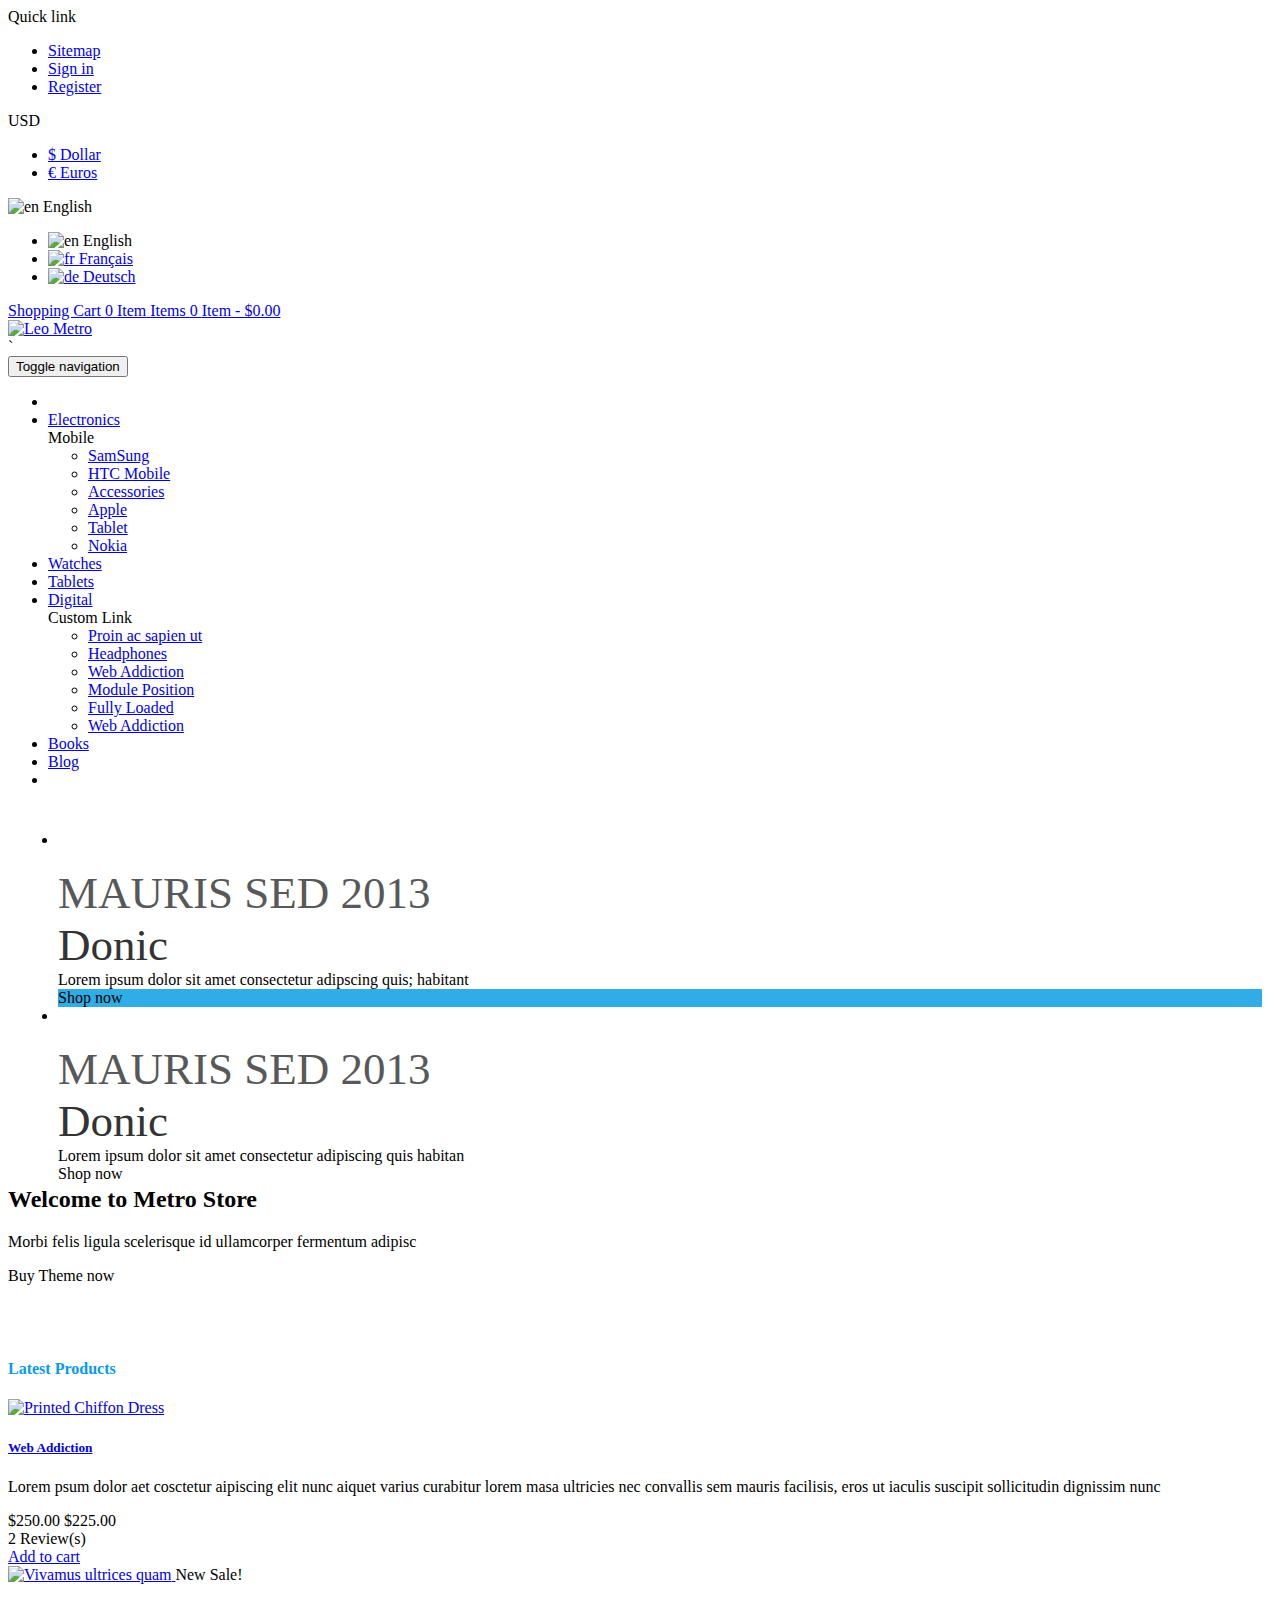
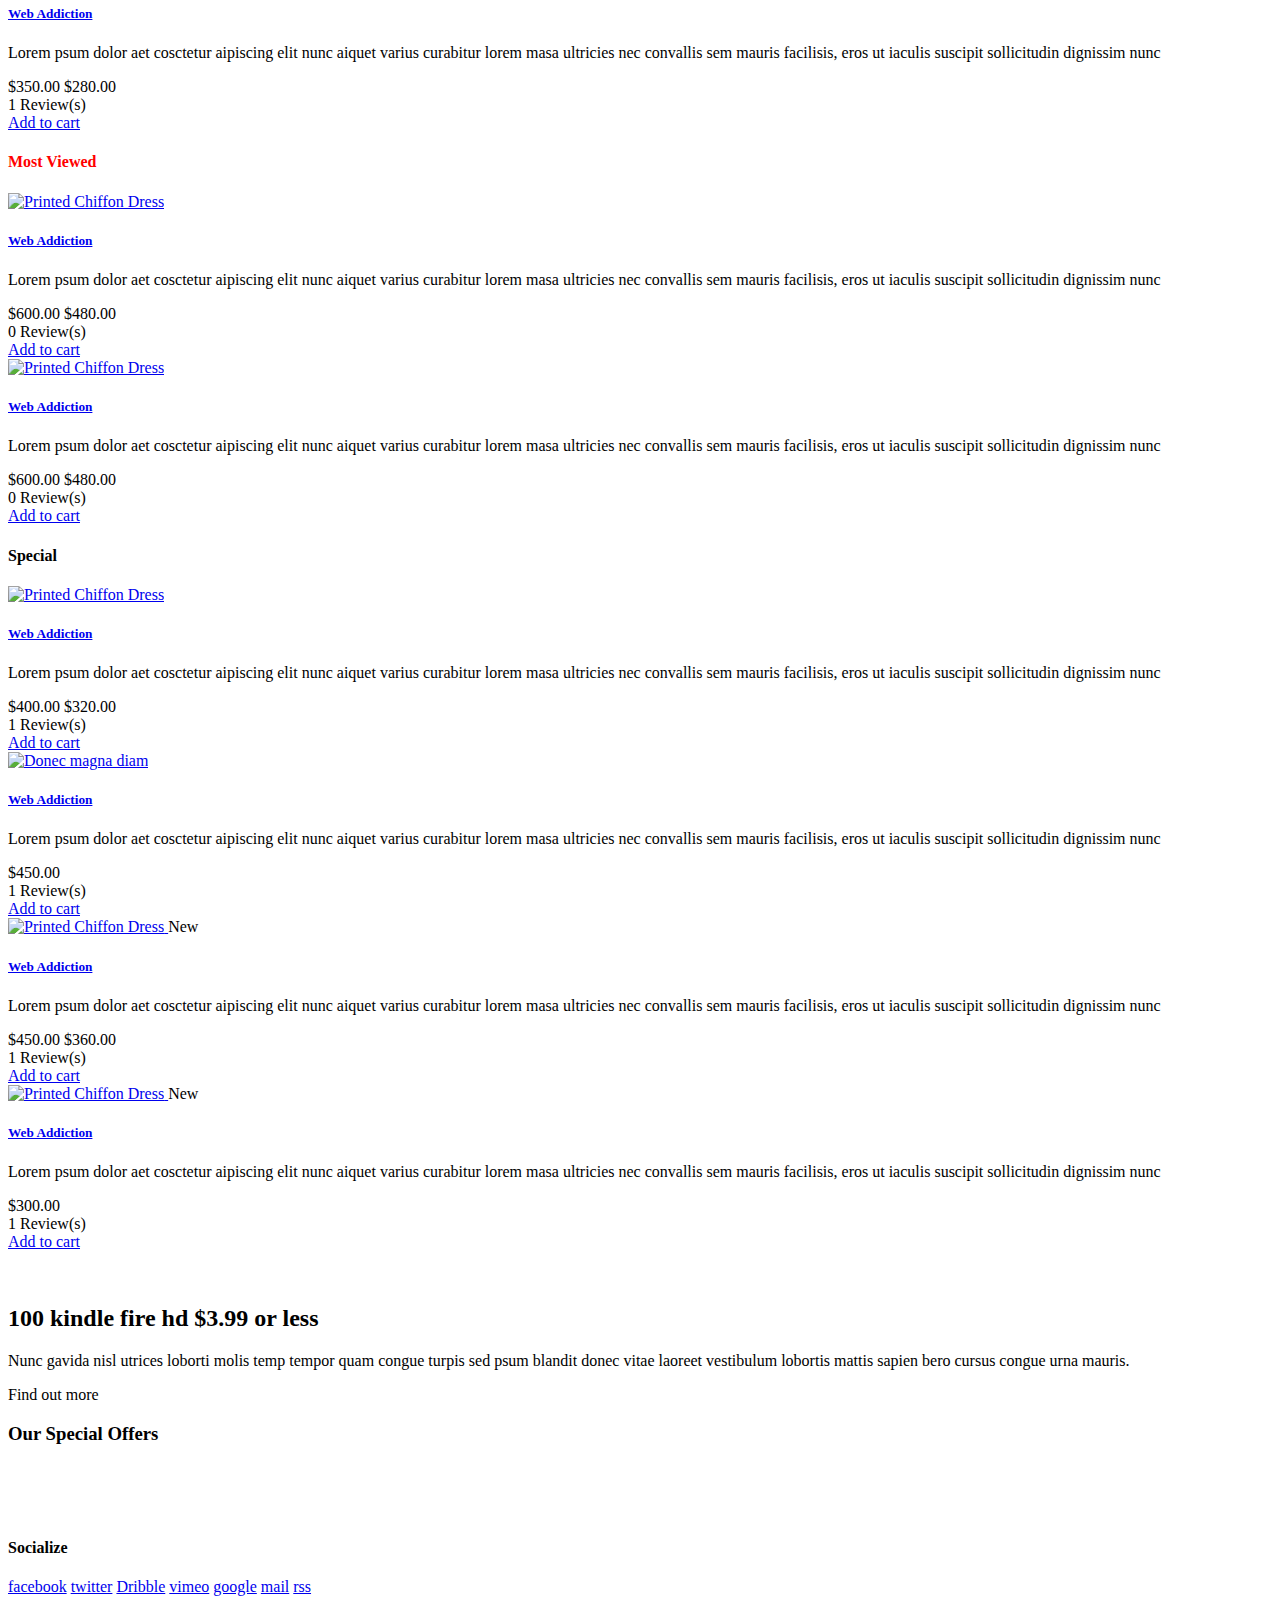
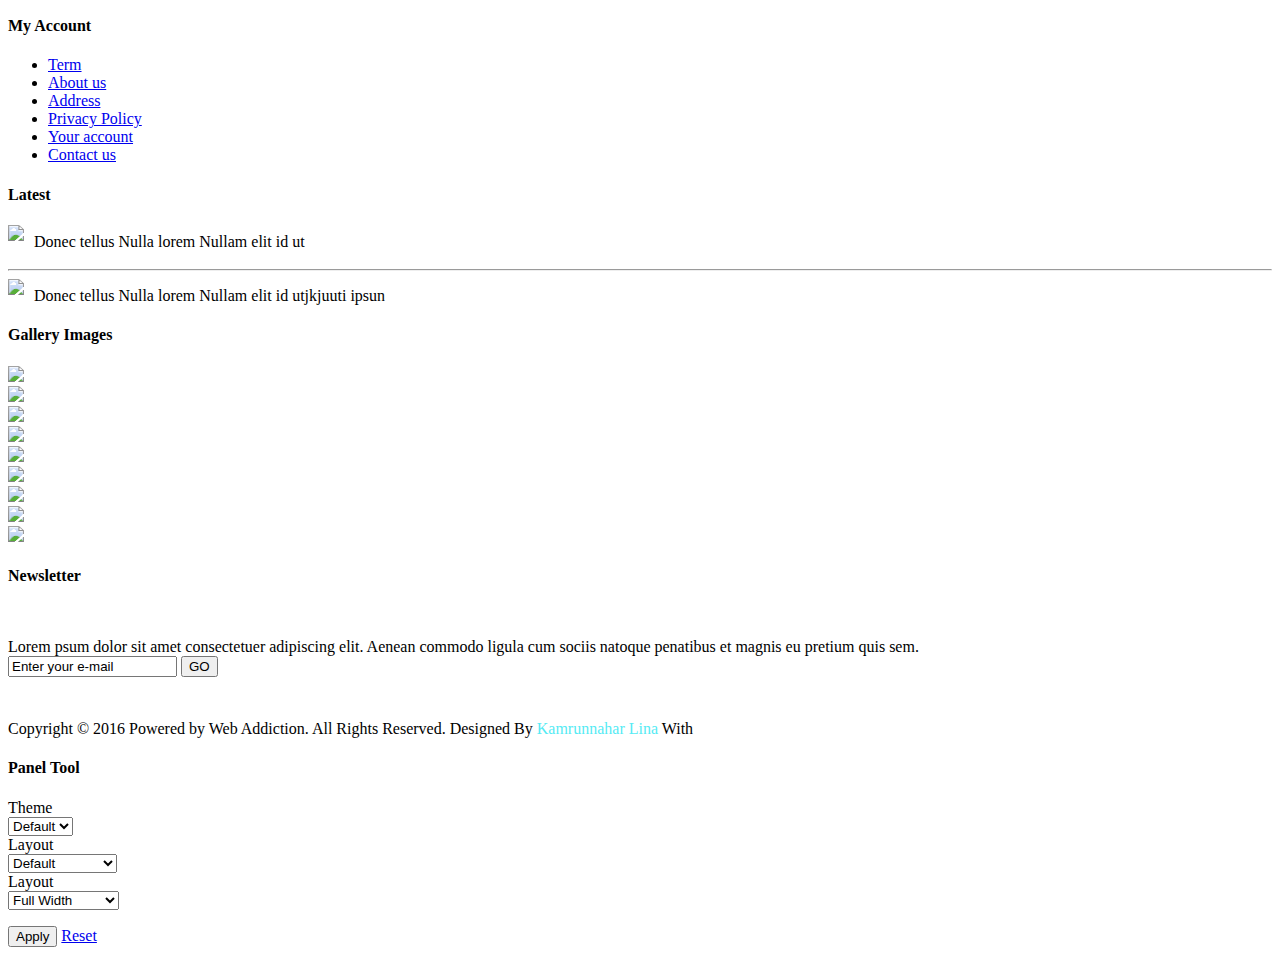
==== index2.html @ 3fcdf169 "Update index2.html" ====
<!DOCTYPE HTML>
<!--[if lt IE 7]> <html class="no-js lt-ie9 lt-ie8 lt-ie7 " lang="en"><![endif]-->
<!--[if IE 7]><html class="no-js lt-ie9 lt-ie8 ie7" lang="en"><![endif]-->
<!--[if IE 8]><html class="no-js lt-ie9 ie8" lang="en"><![endif]-->
<!--[if gt IE 8]> <html class="no-js ie9" lang="en"><![endif]-->
<html lang="en"  class="" >
	    
	<head>
		<meta charset="utf-8" />
		<title>Web Addiction Online shopping</title>
		<meta name="description" content="Shop powered by PrestaShop" />
		<meta name="generator" content="PrestaShop" />
		<meta name="robots" content="index,follow" />
		<meta name="viewport" content="width=device-width, minimum-scale=0.25, maximum-scale=1.6, initial-scale=1.0" />		
            <link rel="stylesheet" href="css/bootstrap.css">
			<script type="text/javascript" src="JavaScript/ajax-wishlist.js"></script>
			<link href="https://maxcdn.bootstrapcdn.com/bootstrap/3.3.6/css/bootstrap.min.css" rel="stylesheet" integrity="sha256-7s5uDGW3AHqw6xtJmNNtr+OBRJUlgkNJEo78P4b0yRw= sha512-nNo+yCHEyn0smMxSswnf/OnX6/KwJuZTlNZBjauKhTK0c+zT+q5JOCx0UFhXQ6rJR9jg6Es8gPuD2uZcYDLqSw==" crossorigin="anonymous">
			<script src="https://maxcdn.bootstrapcdn.com/bootstrap/3.3.6/js/bootstrap.min.js" integrity="sha256-KXn5puMvxCw+dAYznun+drMdG1IFl3agK0p/pqT9KAo= sha512-2e8qq0ETcfWRI4HJBzQiA3UoyFk6tbNyG+qSaIBZLyW9Xf3sWZHN/lxe9fTh1U45DpPf07yj94KsUHHWe4Yk1A==" crossorigin="anonymous"></script>
			<script type="text/javascript" src="css/bootstrap.js"></script>
			<link rel="stylesheet" type="text/css" href="Style/bootstrap.css"/>
             <link rel="stylesheet" href="Style/global.css" type="text/css" media="all" />
			<link rel="stylesheet" href="Style/highdpi.css" type="text/css" media="all" />
			<link rel="stylesheet" href="Style/responsive-tables.css" type="text/css" media="all" />
			<link rel="stylesheet" href="Style/uniform.default.css" type="text/css" media="all" />
			<link rel="stylesheet" href="Style/jquery.fancybox.css" type="text/css" media="all" />
			<link rel="stylesheet" href="Style/product_list.css" type="text/css" media="all" />
			<link rel="stylesheet" href="Style/blockbestsellers.css" type="text/css" media="all" />
			<link rel="stylesheet" href="Style/blockcart.css" type="text/css" media="all" />
			<link rel="stylesheet" href="Style/blockcategories.css" type="text/css" media="all" />
			<link rel="stylesheet" href="Style/blockcurrencies.css" type="text/css" media="all" />
			<link rel="stylesheet" href="Styleblockfacebook.css" type="text/css" media="all" />
			<link rel="stylesheet" href="Style/blocklanguages.css" type="text/css" media="all" />
			<link rel="stylesheet" href="Style/blockcontact.css" type="text/css" media="all" />
			<link rel="stylesheet" href="Style/blocknewproducts.css" type="text/css" media="all" />
			<link rel="stylesheet" href="Style/blocknewsletter.css" type="text/css" media="all" />
			<link rel="stylesheet" href="Style/jquery.autocomplete.css" type="text/css" media="all" />
			<link rel="stylesheet" href="Style/blocksearch.css" type="text/css" media="all" />
			<link rel="stylesheet" href="Style/blockspecials.css" type="text/css" media="all" />
			<link rel="stylesheet" href="Style/blocktags.css" type="text/css" media="all" />
			<link rel="stylesheet" href="Style/blockuserinfo.css" type="text/css" media="all" />
			<link rel="stylesheet" href="Style/blockviewed.css" type="text/css" media="all" />
			<link rel="stylesheet" href="Style/homeslider.css" type="text/css" media="all" />
			<link rel="stylesheet" href="Style/paneltool.css" type="text/css" media="all" />
			<link rel="stylesheet" href="Style/colorpicker.css" type="text/css" media="all" />
			<link rel="stylesheet" href="Style/typo.css" type="text/css" media="all" />
			<link rel="stylesheet" href="Style/styles.css" type="text/css" media="all" />
			<link rel="stylesheet" href="Style/blockwishlist.css" type="text/css" media="all" />
			<link rel="stylesheet" href="Style/productcomments.css" type="text/css" media="all" />
			<link rel="stylesheet" href="Style/hooks.css" type="text/css" media="all" />
			<link rel="stylesheet" href="Style/megamenu.css" type="text/css" media="all" />
			<script type="text/javascript">
			var CUSTOMIZE_TEXTFIELD = 1;
			var FancyboxI18nClose = 'Close';
			var FancyboxI18nNext = 'Next';
			var FancyboxI18nPrev = 'Previous';
			var added_to_wishlist = 'Added to your wishlist.';
			var ajax_allowed = true;
			var ajaxsearch = true;
			
			var blocksearch_type = 'top';
			var contentOnly = false;
			var customizationIdMessage = 'Customization #';
			var delete_txt = 'Delete';
			var displayList = false;
			var freeProductTranslation = 'Free!';
			var freeShippingTranslation = 'Free shipping!';
			var generated_date = 1454500390;
			var homeslider_loop = 1;
			var homeslider_pause = 3000;
			var homeslider_speed = 500;
			var homeslider_width = 779;
			var id_lang = 1;
			var instantsearch = false;
			var isGuest = 0;
			var isLogged = 0;
			var loggin_required = 'You must be logged in to manage your wishlist.';
			var page_name = 'index';
			var placeholder_blocknewsletter = 'Enter your e-mail';
			var priceDisplayMethod = 1;
			var priceDisplayPrecision = 2;
			var quickView = true;
			var removingLinkText = 'remove this product from my cart';
			var roundMode = 2;
			var static_token = 'e18d9aea43669821f0f16349e76ee023';
			var token = '61dffe26a00546c6bf1dd437c62b3058';
			var usingSecureMode = false;
			var wishlistProductsIds = false;
			</script>

		<script type="text/javascript" src="JavaScript/jquery-1.11.0.min.js"></script>
		<script type="text/javascript" src="JavaScript/jquery-migrate-1.2.1.min.js"></script>
		<script type="text/javascript" src="JavaScript/jquery.easing.js"></script>
		<script type="text/javascript" src="JavaScript/tools.js"></script>
		<script type="text/javascript" src="JavaScript/global.js"></script>
		<script type="text/javascript" src="JavaScript/10-bootstrap.min.js"></script>
		<script type="text/javascript" src="JavaScript/15-jquery.total-storage.min.js"></script>
		<script type="text/javascript" src="JavaScript/15-jquery.uniform-modified.js"></script>
		<script type="text/javascript" src="JavaScript/jquery.fancybox.js"></script>
		<script type="text/javascript" src="JavaScript/products-comparison.js"></script>
		<script type="text/javascript" src="JavaScript/ajax-cart.js"></script>
		<script type="text/javascript" src="JavaScript/jquery.scrollTo.js"></script>
		<script type="text/javascript" src="JavaScript/jquery.serialScroll.js"></script>
		<script type="text/javascript" src="JavaScript/jquery.bxslider.js"></script>
		<script type="text/javascript" src="JavaScript/treeManagement.js"></script>
		<script type="text/javascript" src="JavaScript/blockfacebook.js"></script>
		<script type="text/javascript" src="JavaScript/blocknewsletter.js"></script>
		<script type="text/javascript" src="JavaScript/jquery.autocomplete.js"></script>
		<script type="text/javascript" src="JavaScript/blocksearch.js"></script>
		<script type="text/javascript" src="JavaScript/homeslider.js"></script>
		<script type="text/javascript" src="JavaScript/colorpicker.js"></script>
		<script type="text/javascript" src="JavaScript/paneltool.js"></script>
		<script type="text/javascript" src="JavaScript/jquery.themepunch.plugins.min.js"></script>
		<script type="text/javascript" src="JavaScript/jquery.themepunch.revolution.min.js"></script>
		
		<script type="text/javascript" src="JavaScript/index.js"></script>
		<link rel="stylesheet" type="text/css" href="JavaScript/responsive.css"/>
        <link rel="stylesheet" href="JavaScript/test33.css" type="text/css" media="all" />
		<link rel="stylesheet" href="JavaScript?family=Open+Sans:300italic,400italic,400,300,700" type="text/css" media="all" />
		<link rel="stylesheet" href="css/font-awesome.min.css">
	
	</head>
	<body id="index" class=" index hide-left-column hide-right-column lang_en fullwidth">
	
	<!--Navbar section goes here-->
	
		<section id="page" data-column="col-xs-12 col-sm-6 col-md-4" data-type="grid">
			<!-- Header -->
			<header id="header">
				<section class="header-container">
					<div id="topbar">
						
						<div class="nav">
							<div class="container">
								<script type="text/javascript">
									/* Blockusreinfo */
										
									$(document).ready( function(){
										$(".leo-groupe").each( function(){
											var content = $(".groupe-content");
											$(".groupe-btn", this ).click( function(){
												content.toggleClass("eshow");
											}) ;
										} );
										
										$(window).resize(function() {
											if( $(window).width() > 600 ){
												 $(".groupe-content").removeClass('eshow');
											}
										});
									});
								</script>
								<!-- Block user information module NAV  -->
								<div class="leo-groupe g-dropdown">
									<a class="groupe-btn visible-xs" alt="">Quick link <span class="caret"></span></a>
									<div id="header_user_info" class="pull-left groupe-content hidden-xs">
										<ul class="links">
																		<li><a href="index2.html" title="Sitemap" class="sitemap" rel="nofollow">Sitemap</a></li>
												<li><a href="login.html" title="Login to your customer account" class="login" rel="nofollow">Sign in</a></li>
												<li><a href="login.html" title="Register account" class="register" rel="nofollow">Register</a></li>
												</ul>
									</div>
								</div>
								<!-- /Block usmodule NAV --><!-- Block currencies module -->
									<div id="currencies-block-top" class="dropdown_topbar">
										<form id="setCurrency" action="/prestashop/leo_metro/en/" method="post">
											<div class="current">
												<input type="hidden" name="id_currency" id="id_currency" value=""/>
												<input type="hidden" name="SubmitCurrency" value="" />
												<!--<span class="cur-label">Currency :</span> -->
																	USD																</div>
											<ul id="first-currencies" class="currencies_ul toogle_content">
												<li class="selected">
													<a href="javascript:setCurrency(1);" rel="nofollow" title="Dollar">
														$&nbsp;Dollar
													</a>
												</li>
												<li >
													<a href="javascript:setCurrency(2);" rel="nofollow" title="Euros">
														€&nbsp;Euros
													</a>
												</li>
											</ul>
										</form>
									</div>
								<!-- /Block currencies module --><!-- Block languages module -->
									<div id="languages-block-top" class="languages-block">
										<div class="current">
											<img src="image/1.jpg" alt="en" width="16" height="11" />
											<span>English</span>
										</div>
										<ul id="first-languages" class="languages-block_ul toogle_content">
											<li class="selected">
												<img src="image/1.jpg" alt="en" width="16" height="11" />
												<span>English</span>
											</li>
											<li >
												<a href="#" title="Français (French)">
													<img src="image/2.jpg" alt="fr" width="16" height="11" />
													<span>Français</span>
												</a>
											</li>
											<li >
												<a href="#" title="Deutsch (German)">
													<img src="image/3.jpg" alt="de" width="16" height="11" />
													<span>Deutsch</span>
												</a>
											</li>
												
										</ul>
									</div>
								<!-- /Block languages module -->
								<!-- MODULE Block cart -->
								<div class="col-lg-12 col-md-12 col-sm-12 col-xs-12 pull-right clearfix">
									<div class="shopping_cart block">
										<a href="#" title="View my shopping cart" rel="nofollow">
											<span class="title_cart">Shopping Cart</span>
											<span class="ajax_cart_quantity unvisible">0</span>
											<span class="ajax_cart_product_txt unvisible">Item</span>
											<span class="ajax_cart_product_txt_s unvisible">Items</span>
											<span class="ajax_cart_total unvisible"></span>
											<span class="ajax_cart_no_product">
												0 <span >Item</span>	<span class="price"> - $0.00</span>
											</span>
										</a>
									</div>
								</div>
							</div>
						</div>
					</div><!--Done-->
					
					<div id="header-main">
										<div class="container">
											<div class="row">
												<div id="header_logo" class="pull-left col-lg-3 col-md-3">
													<a href="#" title="Leo Metro">
														<img class="logo img-responsive" src="image/leo-mobile-1399689169.jpg" alt="Leo Metro" width="227" height="108"/>
													</a>
												</div>
												<div id="header_right" class="pull-right col-lg-8 col-md-8">
													<script type="text/javascript">
														$(document).ready( function(){
														//search 
																$("#search_block_top").each( function(){
																var content = $(".search");
																$(".search-btn", this ).click( function(){
																		content.toggleClass("eshow");
																	});
																});
																$("#topbar").click(function(){
																	$(".search").removeClass("eshow");
																});
														});
													</script>

												`	<!-- Block search module TOP -->
													
													<nav id="cavas_menu" class="navbar navbar-default" role="navigation">
														<!-- Brand and toggle get grouped for better mobile display -->
														<div class="navbar-header">
															<button type="button" class="navbar-toggle" data-toggle="collapse" data-target="#leo-top-menu">
																<span class="sr-only">Toggle navigation</span>
																<span class="icon-bar"></span>
																<span class="icon-bar"></span>
																<span class="icon-bar"></span>
															</button>
														</div>
														<!-- Collect the nav links, forms, and other content for toggling -->
														<div id="leo-top-menu" class="collapse navbar-collapse navbar-ex1-collapse">
															<ul class="nav navbar-nav megamenu">
																<li class="active" >
																		<a href="index2.html"  class="has-category"><span class="hasicon menu-icon-class"><span style="color:#fff;" class="icon-home"></span></span></a>
																</li>
																<li class=" parent dropdown aligned-fullwidth " >
																	<a href="categories.html" class="dropdown-toggle has-category" data-toggle="dropdown" target="_self"><span class="menu-title">Electronics</span><b class="caret"></b></a>
																		<div class="dropdown-sub dropdown-menu"  style="width:200px" >
																			<div class="dropdown-menu-inner">
																				<div class="row">
																					<div class="col-sm-3" > 
																						<div class="">
																							<div class="leo-widget">
																								<div class="widget-subcategories">
																									<div class="widget-inner">
																										<div class="menu-title">Mobile</div>
																											<ul class="links">
																																<li class="clearfix">
																														<a href="productDetails.html" title="SamSung" class="img">
																															SamSung 
																														</a>
																													</li>
																																<li class="clearfix">
																														<a href="productDetails.html#" title="HTC Mobile" class="img">
																															HTC Mobile 
																														</a>
																													</li>
																																<li class="clearfix">
																														<a href="productDetails.html" title="Accessories" class="img">
																															Accessories 
																														</a>
																													</li>
																																<li class="clearfix">
																														<a href="productDetails.html" title="Apple" class="img">
																															Apple 
																														</a>
																													</li>
																																<li class="clearfix">
																														<a href="productDetails.html" title="Tablet" class="img">
																															Tablet 
																														</a>
																													</li>
																																<li class="clearfix">
																														<a href="productDetails.html" title="Nokia" class="img">
																															Nokia 
																														</a>
																													</li>
																												
																											</ul>
																									</div>
																								</div>
																							</div>
																						</div>
																					</div>
																				</div>

																			</div>
																		</div>
																</li>
																<li class="" >
																		<a href="productDetails.html"  class="has-category">Watches</a>
																</li>
																<li class="" >
																		<a href="productDetails.html"  class="has-category">Tablets</a>
																</li>
																<li class=" parent dropdown aligned-fullwidth " >
																	<a href="index2.html" class="dropdown-toggle has-category" data-toggle="dropdown" target="_self"><span class="menu-title">Digital</span><b class="caret"></b></a>
																	<div class="dropdown-sub dropdown-menu"  style="width:750px" >
																		<div class="dropdown-menu-inner">
																			<div class="row">
																				<div class="mega-col col-sm-4" > 
																					<div class="mega-col-inner ">
																						<div class="leo-widget">
																							<div class="widget-links">
																								<div class="menu-title">
																									Custom Link
																								</div>
																								<div class="widget-inner">	
																									<div id="tabs1228938720" class="panel-group">
																										<ul>
																											  
																											<li><a href="#">Proin ac sapien ut</a></li>
																											  
																											<li><a href="#">Headphones</a></li>
																											  
																											<li><a href="#link3">Web Addiction</a></li>
																											  
																											<li><a href="#">Module Position</a></li>
																											  
																											<li><a href="#">Fully Loaded</a></li>
																											  
																											<li><a href="#">Web Addiction</a></li>
																										</ul>
																									</div>
																								</div>
																							</div>


																						</div>
																					</div>
																				</div>
																			</div>
																		</div>
																	</div>
																</li>

																<li class="" >
																	<a href="productDetails.html" ><span class="menu-title">Books</span></a>
																	
																</li>
																<li class="" >
																		<a href="#" target="_self" class="has-category"><span class="menu-title">Blog</span></a>
																		</li>
																<li class="" >
																		<a href="#" target="_self" class="has-category"><span class="menu-title"><i class="icon-search"></i></a>
																</li>
															</ul>
														</div>
													</nav>
													
												</div>
											</div>
										</div>
					</div>
				</section>
				
			</header>
			

			<!---Sliding-->
			<section id="slideshow" class="clearfix">
				<div class="bannercontainer banner-fullwidth" style="padding: 10px;margin: ;background-color:">
					<div id="sliderlayer232121783" class="rev_slider fullwidthbanner" style="width:100%;height:325px; " >
						<ul>
                                
							<li data-link=""  data-masterspeed="300"  data-transition="slideright" data-slotamount="7" data-thumb="/prestashop/leo_metro/themes/leo_metro/img/modules/leosliderlayer/metro_slider_01.png">
                                <img src="/prestashop/leo_metro/themes/leo_metro/img/modules/leosliderlayer/blank.gif" alt=""/>
                                    <div class="caption lfl easeOutExpo" data-x="525" data-y="7"data-speed="300"data-start="400"data-easing="easeOutExpo">
										<img src="image/index.png" alt=""/>
									</div>
									<div class="caption large_text sfl easeOutExpo"data-x="16" data-y="60"data-speed="300"data-start="800"data-easing="easeOutExpo"  
											  style="font-size:45px;background-color:transparent;color:#575859">
										MAURIS SED 2013
					 
									</div>
                                    <div class="caption large_text sfl easeOutExpo "
										 data-x="18"
										 data-y="124"
										 data-speed="300"
										 data-start="1200"
										 data-easing="easeOutExpo"  style="font-size:45px;color:#333333">
                        
                                                     Donic
                         
									</div>
                                    <div class="caption sfl easeOutExpo"
										 data-x="25"
										 data-y="194"
										 data-speed="300"
										 data-start="1600"
										 data-easing="easeOutExpo"                           >
										
										Lorem ipsum dolor sit amet consectetur adipscing quis; habitant
										 
									</div>
                                    <div class="caption btn btn-default sfl easeInOutExpo"
										 data-x="28"
										 data-y="267"
										 data-speed="300"
										 data-start="2000"
										 data-easing="easeOutExpo"
										 style="background-color:#30ade7;">
                        
                                         Shop now
                         
									</div>
                            </li>           
                
							<li data-link="#"  data-masterspeed="300"  data-transition="slideleft" data-slotamount="7" data-thumb="/prestashop/leo_metro/themes/leo_metro/img/modules/leosliderlayer/metro_slider_03.png">
								<img src="/prestashop/leo_metro/themes/leo_metro/img/modules/leosliderlayer/blank.gif" alt=""/>
								<div class="caption lfl easeOutExpo                        "
									 data-x="525"
									 data-y="7"
									 data-speed="300"
									 data-start="400"
									 data-easing="easeOutExpo" >
									
									<img src="image/index.png" alt=""/>
									 
								</div>
								<div class="caption large_text sfl easeOutExpo"
									 data-x="16"
									 data-y="60"
									 data-speed="300"
									 data-start="800"
									 data-easing="easeOutExpo"style="font-size:45px;background-color:transparent;color:#575859">
									
									MAURIS SED 2013
									 
								</div>
								<div class="caption large_text sfl easeOutExpo"
									 data-x="18"
									 data-y="124"
									 data-speed="300"
									 data-start="1200"
									 data-easing="easeOutExpo"style="font-size:45px;color:#333333">
									
									 Donic
									 
								</div>
								<div class="caption sfl easeOutExpo "
									 data-x="25"
									 data-y="194"
									 data-speed="300"
									 data-start="1600"
									 data-easing="easeOutExpo">
									
									Lorem ipsum dolor sit amet consectetur adipiscing quis habitan
									 
								</div>
								<div class="caption btn btn-default sfl easeInOutExpo"
									 data-x="28"
									 data-y="267"
									 data-speed="300"
									 data-start="2000"
									 data-easing="easeOutExpo">
									
									 Shop now
									 
								</div>
							</li>           
                        </ul>
             
						<div class="tp-bannertimer tp-top"></div>
                    </div>
					</div>

					<script type="text/javascript">
								 
						 var tpj=jQuery;
						 
						 if (tpj.fn.cssOriginal!=undefined)
						 tpj.fn.css = tpj.fn.cssOriginal;

						 tpj("#sliderlayer232121783").revolution(
						 {
							 delay:9000,
						 startheight:325,
						 startwidth:1130,


						 hideThumbs:200,

						 thumbWidth:100,                     
						 thumbHeight:50,
						 thumbAmount:5,
										  navigationType:"none",
										  navigationArrows:"verticalcentered",                
										  navigationStyle:"round",          
						 
						 navOffsetHorizontal:0,
										  navOffsetVertical:20,  
							
						 touchenabled:"on",         
						 onHoverStop:"on",                     
						 shuffle:"on",  
						 stopAtSlide: -1,                        
						 stopAfterLoops:-1,                     

						 hideCaptionAtLimit:0,              
						 hideAllCaptionAtLilmit:0,              
						 hideSliderAtLimit:0,           
						 fullWidth:"on",
						 shadow:0
						 });
						 $( document ).ready(function() {
							$('.caption',$('#sliderlayer232121783')).click(function(){
								if($(this).data('link') != undefined && $(this).data('link') != '') location.href = $(this).data('link');
							});
						 });
								 
					</script>                                                                                                                                                                                                                                                                                                                                        
			</section>
			
			<section id="topcolumn">
            	<div class="container">
					<div id="slider_row" class="row">
						<div id="top_column" class="center_column col-xs-12 col-sm-12 col-md-12 center_column col-xs-12 col-sm-12 col-md-12">
							<div class="widget col-lg-12 col-md-12 col-sm-12 col-xs-12 col-sp-12 welcome hidden-sp hidden-xs" >
								<div class="widget-html block">
									<div class="block_content">
										<div class="col-lg-9 col-md-9 col-sm-9">
											<h2>Welcome to Metro Store</h2>
											<p>Morbi felis ligula scelerisque id ullamcorper fermentum adipisc</p>
										</div>
										<div class="col-lg-3 col-md-3 col-sm-3">Buy Theme now</div>
									</div>
								</div>
							</div>
						</div>
					</div>
				</div>
			</section>
			
			<!-- inner product goes here-->
			
			<section id="columns" class="columns-container">
				<div class="container">
					<div class="row">
                        						<!-- Center -->
						<section id="center_column" class="col-md-12">
							<div class="widget col-lg-12 col-md-12 col-sm-12 col-xs-12 col-sp-12 banner-adv" >
								<div class="widget-html block">
									<div class="block_content">
										<div class="row">
											<div class="col-lg-4 col-md-4 col-sm-4 col-xs-4 col-sp-12"><img src="image/custom-top-content-01.png" alt="" /></div>
											<div class="col-lg-4 col-md-4 col-sm-4 col-xs-4 col-sp-12"><img src="image/custom-top-content-02.png" alt="" /></div>
											<div class="col-lg-4 col-md-4 col-sm-4 col-xs-4 col-sp-12"><img src="image/custom-top-content-03.png" alt="" /></div>
										</div>
									</div>
								</div>
							</div>
							
							
                            <div class="row" >
                                <div class="widget col-lg-6 col-md-6 col-sm-6 col-xs-12 col-sp-12 last-product" >
									<div class="block products_block exclusive leomanagerwidgets special-hover ">
										<h4 class="widget-heading title_block" style="color:#0899f5">
											Latest Products
										</h4>
										<div class="block_content">	
											<div class="carousel slide" id="leospecialproduct1545990963">
												<div class="carousel-inner">
													<div class="item active">
														<div class="product_list grid">
															<div class="row nomargin">
																<div class="ajax_block_product product_block col-md-6 col-xs-12 col-sm-6 nopadding first_item">
																	<div class="product-container" itemscope itemtype="#">
																		<!--<span class="hot product-label ">Sale<br />-10<sup>%</sup></span>-->

																		<div class="left-block ">
																			<div class="product-image-container">
																				<a class="product_img_link"	href="#" title="Donec magna diam" itemprop="url">
																					<img class="replace-2x img-responsive" src="image/printed-chiffon-dress1.jpg" alt="Printed Chiffon Dress" title="Printed Chiffon Dress" itemprop="image" />
																				</a>						
																			</div>
																		</div>
																		<div class="right-block ">
																			<!-- 		<div itemprop="offers" itemscope itemtype="http://schema.org/Offer" class="content_price price_fix">
																													<span class="old-price product-price">
																							$250.00
																						</span>
																									<span itemprop="price" class="price product-price">
																						$225.00				</span>
																					<meta itemprop="priceCurrency" content="1" />
																						</div>
																			 -->
																			<h5 itemprop="name">
																				<a class="product-name" href="#" title="Donec magna diam" itemprop="url" >
																					Web Addiction
																				</a>
																			</h5>
																			
																			<p class="product-desc" itemprop="description">
																				Lorem psum dolor aet cosctetur aipiscing elit nunc aiquet varius curabitur lorem masa ultricies nec convallis sem mauris facilisis, eros ut iaculis suscipit sollicitudin dignissim nunc
																			</p>
																			<div itemprop="offers" itemscope itemtype="" class="content_price">
																				<span class="old-price product-price">
																					$250.00
																				</span>
																				<span itemprop="price" class="price product-price">
																					$225.00			
																				</span>
																				<meta itemprop="priceCurrency" content="1" />
																			</div>
		 
																			<div class="comments_note clearfix" itemprop="aggregateRating" itemscope itemtype="">	
																				<div class="star_content">
																					<div class="star star_on"></div>
																					<div class="star star_on"></div>
																					<div class="star star_on"></div>
																					<div class="star star_on"></div>
																					<div class="star"></div>
																					<meta itemprop="worstRating" content = "0" />
																					<meta itemprop="ratingValue" content = "3.5" />
																					<meta itemprop="bestRating" content = "5" />
																				</div>
																				<span class="nb-comments"><span itemprop="reviewCount">2</span> Review(s)</span>
																			</div>

																			<div class="leo-more-cdown" rel="8"></div>
																			<div class="button-container">
																				<a class="ajax_add_to_cart_button btn btn-default" href="#" rel="nofollow" title="Add to cart" data-id-product="9">
																					<span>Add to cart</span>
																				</a>
																			
																				<a class="quick-view button btn-tooltip" href="#"  data-original-title="Quick view">
																					<!-- 	<i class="icon-exchange"></i> -->
																				</a>
																			</div>
																			<div class="color-list-container"> </div>
																			<span class="btn-line"></span>
																		</div>
			
																	</div>
																	<!-- .product-container> -->
																</div>		
											
																<div class="ajax_block_product product_block col-md-6 col-xs-12 col-sm-6 nopadding last_item">
																	<div class="product-container " itemscope itemtype="#">
																		<!-- <span class="hot product-label ">Sale<br />-20<sup>%</sup></span>-->

																		<div class="left-block ">
																			<div class="product-image-container">
																				<a class="product_img_link"	href="#" title="Donec magna diam" itemprop="url">
																					<img class="replace-2x img-responsive" src="image/printed-chiffon-dress2.jpg" alt="Vivamus ultrices quam" title="Vivamus ultrices quam" itemprop="image" />
																				</a>
																				<span class="new-box">
																					<span class="new-label product-label">New</span>
																				</span>
																				<span class="sale-box">
																					<span class="sale-label product-label">Sale!</span>
																				</span>
																								
																			</div>
																		</div>
																		<div class="right-block ">
																			<!-- 		<div itemprop="offers" itemscope itemtype="http://schema.org/Offer" class="content_price price_fix">
																													<span class="old-price product-price">
																							$350.00
																						</span>
																									<span itemprop="price" class="price product-price">
																						$280.00				</span>
																					<meta itemprop="priceCurrency" content="1" />
																						</div>
																			 -->
																			<h5 itemprop="name">
																				<a class="product-name" href="#" title="Donec magna diam" itemprop="url" >
																					Web Addiction
																				</a>
																			</h5>
																			
																			<p class="product-desc" itemprop="description">
																				Lorem psum dolor aet cosctetur aipiscing elit nunc aiquet varius curabitur lorem masa ultricies nec convallis sem mauris facilisis, eros ut iaculis suscipit sollicitudin dignissim nunc
																			</p>
																			<div itemprop="offers" itemscope itemtype="#" class="content_price">
																				<span class="old-price product-price">
																					$350.00
																				</span>
																				<span itemprop="price" class="price product-price">
																					$280.00				
																				</span>
																				<meta itemprop="priceCurrency" content="1" />
																			</div>
																			 
																			<div class="comments_note clearfix" itemprop="aggregateRating" itemscope itemtype="#">	
																				<div class="star_content">
																					<div class="star star_on"></div>
																					<div class="star star_on"></div>
																					<div class="star star_on"></div>
																					<div class="star star_on"></div>
																					<div class="star star_on"></div>
																					<meta itemprop="worstRating" content = "0" />
																					<meta itemprop="ratingValue" content = "5" />
																					<meta itemprop="bestRating" content = "5" />
																				</div>
																				<span class="nb-comments"><span itemprop="reviewCount">1</span> Review(s)</span>
																			</div>

																			<div class="leo-more-cdown" rel="9"></div>
																			<div class="button-container">
																				<a class="ajax_add_to_cart_button btn btn-default" href="#" rel="nofollow" title="Add to cart" data-id-product="9">
																					<span>Add to cart</span>
																				</a>
																			
																				<a class="quick-view button btn-tooltip" href="#"  data-original-title="Quick view">
																					<!-- 	<i class="icon-exchange"></i> -->
																				</a>
																			</div>
																			<div class="color-list-container"> </div>
																			<span class="btn-line"></span>
																		</div>
			
																	</div>
																	<!-- .product-container> -->
																</div>		
															</div>
											
														</div>
													</div>		
													
															
													
												</div>
											</div>
										</div>
									</div>

									<script type="text/javascript">
										$(document).ready(function() {
											$('leospecialproduct1545990963').each(function(){
												$(this).carousel({
													pause: 'hover',
													interval: 8000
												});
											});
										});
									</script>
								</div>
                                <div class="widget col-lg-6 col-md-6 col-sm-6 col-xs-12 col-sp-12 list" >
									<div class="block products_block exclusive leomanagerwidgets special-hover ">
										<h4 class="widget-heading title_block" style="color:red">
											Most Viewed
										</h4>
										<div class="block_content">	
											<div class="carousel slide" id="leospecialproduct646841355">
						 
												
					
												<div class="carousel-inner">
													<div class="item active">
														<div class="product_list grid">
															<div class="ajax_block_product product_block col-md-6 col-xs-12 col-sm-6 nopadding last_item">
											
																	<div class="product-container " itemscope itemtype="http://schema.org/Product">
																		<!-- 					<span class="hot product-label ">Sale<br />-20<sup>%</sup></span>
																		-->

																		<div class="left-block ">
																			<div class="product-image-container">
																				<a class="product_img_link"	href="#" title="Donec magna diam" itemprop="url">
																					<img class="replace-2x img-responsive" src="image/printed-chiffon-dress8.jpg" alt="Printed Chiffon Dress" title="Printed Chiffon Dress" itemprop="image" />
																				</a>
																				
																												
																			</div>
																		</div>
																		<div class="right-block ">
																			<!-- 		<div itemprop="offers" itemscope itemtype="http://schema.org/Offer" class="content_price price_fix">
																													<span class="old-price product-price">
																							$600.00
																						</span>
																									<span itemprop="price" class="price product-price">
																						$480.00				</span>
																					<meta itemprop="priceCurrency" content="1" />
																						</div>
																			 -->
																			<h5 itemprop="name">
																							<a class="product-name" href="#" title="Donec magna diam" itemprop="url" >
																					Web Addiction
																				</a>
																			</h5>
																			
																			<p class="product-desc" itemprop="description">
																				Lorem psum dolor aet cosctetur aipiscing elit nunc aiquet varius curabitur lorem masa ultricies nec convallis sem mauris facilisis, eros ut iaculis suscipit sollicitudin dignissim nunc
																			</p>
																			<div itemprop="offers" itemscope itemtype="http://schema.org/Offer" class="content_price">
																													<span class="old-price product-price">
																							$600.00
																						</span>
																									<span itemprop="price" class="price product-price">
																						$480.00				</span>
																					<meta itemprop="priceCurrency" content="1" />
																						</div>
																			 
																		<div class="comments_note clearfix" itemprop="aggregateRating" itemscope itemtype="http://schema.org/AggregateRating">	
																			<div class="star_content">
																				<div class="star"></div>
																				<div class="star"></div>
																				<div class="star"></div>
																				<div class="star"></div>
																				<div class="star"></div>
																				<meta itemprop="worstRating" content = "0" />
																				<meta itemprop="ratingValue" content = "0" />
																				<meta itemprop="bestRating" content = "5" />
																			</div>
																			<span class="nb-comments"><span itemprop="reviewCount">0</span> Review(s)</span>
																		</div>
																		<div class="leo-more-cdown" rel="17"></div>
																		<div class="button-container">
																			<a class="ajax_add_to_cart_button btn btn-default" href="#" rel="nofollow" title="Add to cart" data-id-product="17">
																				<span>Add to cart</span>
																			</a>
																												
																				<!-- 
																					<div class="wishlist">
																						<a class="addToWishlist wishlistProd_17" href="#" rel="17" onclick="WishlistCart('wishlist_block_list', 'add', '17', false, 1); return false;" title="Add to Wishlist">
																							Add to Wishlist
																						</a>
																					</div> 
																				-->
																			<a class="quick-view button btn-tooltip" href="#" rel="http://demo4leotheme.com/prestashop/leo_metro/en/17-printed-chiffon-dress.html" data-original-title="Quick view">
																				<!-- 	<i class="icon-exchange"></i> -->
																			</a>
																		</div>
																		<div class="color-list-container"> </div>
																		<span class="btn-line"></span>
																		</div>
																	</div>
																	<!-- .product-container> -->
																</div>		
																<div class="ajax_block_product product_block col-md-6 col-xs-12 col-sm-6 nopadding last_item">
											
																	<div class="product-container " itemscope itemtype="http://schema.org/Product">
																		<!-- 					<span class="hot product-label ">Sale<br />-20<sup>%</sup></span>
																		-->

																		<div class="left-block ">
																			<div class="product-image-container">
																				<a class="product_img_link"	href="#" title="Donec magna diam" itemprop="url">
																					<img class="replace-2x img-responsive" src="image/printed-chiffon-dress9.png" alt="Printed Chiffon Dress" title="Printed Chiffon Dress" itemprop="image" />
																				</a>
																				
																												
																			</div>
																		</div>
																		<div class="right-block ">
																			<!-- 		<div itemprop="offers" itemscope itemtype="http://schema.org/Offer" class="content_price price_fix">
																													<span class="old-price product-price">
																							$600.00
																						</span>
																									<span itemprop="price" class="price product-price">
																						$480.00				</span>
																					<meta itemprop="priceCurrency" content="1" />
																						</div>
																			 -->
																			<h5 itemprop="name">
																							<a class="product-name" href="#" title="Donec magna diam" itemprop="url" >
																					Web Addiction
																				</a>
																			</h5>
																			
																			<p class="product-desc" itemprop="description">
																				Lorem psum dolor aet cosctetur aipiscing elit nunc aiquet varius curabitur lorem masa ultricies nec convallis sem mauris facilisis, eros ut iaculis suscipit sollicitudin dignissim nunc
																			</p>
																			<div itemprop="offers" itemscope itemtype="http://schema.org/Offer" class="content_price">
																													<span class="old-price product-price">
																							$600.00
																						</span>
																									<span itemprop="price" class="price product-price">
																						$480.00				</span>
																					<meta itemprop="priceCurrency" content="1" />
																						</div>
																			 
																		<div class="comments_note clearfix" itemprop="aggregateRating" itemscope itemtype="http://schema.org/AggregateRating">	
																			<div class="star_content">
																				<div class="star"></div>
																				<div class="star"></div>
																				<div class="star"></div>
																				<div class="star"></div>
																				<div class="star"></div>
																				<meta itemprop="worstRating" content = "0" />
																				<meta itemprop="ratingValue" content = "0" />
																				<meta itemprop="bestRating" content = "5" />
																			</div>
																			<span class="nb-comments"><span itemprop="reviewCount">0</span> Review(s)</span>
																		</div>
																		<div class="leo-more-cdown" rel="17"></div>
																		<div class="button-container">
																			<a class="ajax_add_to_cart_button btn btn-default" href="#" rel="nofollow" title="Add to cart" data-id-product="17">
																				<span>Add to cart</span>
																			</a>
																												
																				<!-- 
																					<div class="wishlist">
																						<a class="addToWishlist wishlistProd_17" href="#" rel="17" onclick="WishlistCart('wishlist_block_list', 'add', '17', false, 1); return false;" title="Add to Wishlist">
																							Add to Wishlist
																						</a>
																					</div> 
																				-->
																			<a class="quick-view button btn-tooltip" href="#" rel="http://demo4leotheme.com/prestashop/leo_metro/en/17-printed-chiffon-dress.html" data-original-title="Quick view">
																				<!-- 	<i class="icon-exchange"></i> -->
																			</a>
																		</div>
																		<div class="color-list-container"> </div>
																		<span class="btn-line"></span>
																		</div>
																	</div>
																	<!-- .product-container> -->
																</div>		
												
														</div>
												</div>		
													
													
													
												</div>
											</div>
										</div>
									</div>

									<script type="text/javascript">
										$(document).ready(function() {
											$('leospecialproduct646841355').each(function(){
												$(this).carousel({
													pause: 'hover',
													interval: 8000
												});
											});
										});
									</script>
								</div>
							</div>
                            <div class="row" >
                                <div class="widget col-lg-12 col-md-12 col-sm-12 col-xs-12 col-sp-12 best-seller" >
									<div class="block products_block exclusive leomanagerwidgets special-hover block-highlight">
										<h4 class="widget-heading title_block">
											Special
										</h4>
										<div class="block_content">	
											<div class="carousel slide" id="leospecialproduct1167908655">
												<div class="carousel-inner">
													<div class="item active">
														<div class="product_list grid">
															<div class="row ">
																<div class="ajax_block_product product_block col-md-3 col-xs-12 col-sm-6 nopadding first_item">
																	<div class="product-container " itemscope itemtype="http://schema.org/Product">
																		<!-- 					<span class="hot product-label ">Sale<br />-20<sup>%</sup></span>
																		-->

																		<div class="left-block ">
																			<div class="product-image-container">
																				<a class="product_img_link"	href="#" title="Donec magna diam" itemprop="url">
																					<img class="replace-2x img-responsive" src="image/printed-chiffon-dress4.jpg" alt="Printed Chiffon Dress" title="Printed Chiffon Dress" itemprop="image" />
																				</a>
																				
																												
																			</div>
																		</div>
																		<div class="right-block ">
																			<!-- 		<div itemprop="offers" itemscope itemtype="http://schema.org/Offer" class="content_price price_fix">
																													<span class="old-price product-price">
																							$400.00
																						</span>
																									<span itemprop="price" class="price product-price">
																						$320.00				</span>
																					<meta itemprop="priceCurrency" content="1" />
																						</div>
																			 -->
																			<h5 itemprop="name">
																							<a class="product-name" href="#" title="Donec magna diam" itemprop="url" >
																					Web Addiction
																				</a>
																			</h5>
																			
																			<p class="product-desc" itemprop="description">
																				Lorem psum dolor aet cosctetur aipiscing elit nunc aiquet varius curabitur lorem masa ultricies nec convallis sem mauris facilisis, eros ut iaculis suscipit sollicitudin dignissim nunc
																			</p>
																			<div itemprop="offers" itemscope itemtype="http://schema.org/Offer" class="content_price">
																						<span class="old-price product-price">
																							$400.00
																						</span>
																						<span itemprop="price" class="price product-price">
																						$320.00				</span>
																						<meta itemprop="priceCurrency" content="1" />
																			</div>
																			 
																		<div class="comments_note clearfix" itemprop="aggregateRating" itemscope itemtype="http://schema.org/AggregateRating">	
																			<div class="star_content">
																				<div class="star star_on"></div>
																				<div class="star star_on"></div>
																				<div class="star star_on"></div>
																				<div class="star"></div>
																				<div class="star"></div>
																				<meta itemprop="worstRating" content = "0" />
																				<meta itemprop="ratingValue" content = "3" />
																				<meta itemprop="bestRating" content = "5" />
																			</div>
																			<span class="nb-comments"><span itemprop="reviewCount">1</span> Review(s)</span>
																		</div>

																			<div class="leo-more-cdown" rel="20"></div>
																			<div class="button-container">
																				<a class="ajax_add_to_cart_button btn btn-default" href="#" >
																					<i class="icon-addcart"></i>
																					<span>Add to cart</span>
																				</a>
																				<a class="quick-view button btn-tooltip" href="#" rel="http://demo4leotheme.com/prestashop/leo_metro/en/20-printed-chiffon-dress.html" data-original-title="Quick view">
																					<!--<i class="icon-heart"></i>
																					<i class="fa fa-file"></i>-->

																				</a>
																			</div>
																			<div class="color-list-container"> </div>
																				<span class="btn-line"></span>
																		</div>
											
																	</div>
																		<!-- .product-container> -->


																</div>		
																			
																<div class="ajax_block_product product_block col-md-3 col-xs-12 col-sm-6 nopadding ">
																			
																	<div class="product-container " itemscope itemtype="http://schema.org/Product">
																		<div class="left-block ">
																			<div class="product-image-container">
																				<a class="product_img_link"	href="#" title="Donec magna diam" itemprop="url">
																					<img class="replace-2x img-responsive" src="image/printed-chiffon-dress3.jpg" alt="Donec magna diam" title="Donec magna diam" itemprop="image" />
																				</a>
																				
																												
																			</div>
																		</div>
																			<div class="right-block ">
																				<!-- 		<div itemprop="offers" itemscope itemtype="http://schema.org/Offer" class="content_price price_fix">
																													<span itemprop="price" class="price product-price">
																							$450.00				</span>
																						<meta itemprop="priceCurrency" content="1" />
																							</div>
																				 -->
																				<h5 itemprop="name">
																								<a class="product-name" href="#" title="Donec magna diam" itemprop="url" >
																						Web Addiction
																					</a>
																				</h5>
																				
																				<p class="product-desc" itemprop="description">
																					Lorem psum dolor aet cosctetur aipiscing elit nunc aiquet varius curabitur lorem masa ultricies nec convallis sem mauris facilisis, eros ut iaculis suscipit sollicitudin dignissim nunc
																				</p>
																				<div itemprop="offers" itemscope itemtype="http://schema.org/Offer" class="content_price">
																													<span itemprop="price" class="price product-price">
																							$450.00				</span>
																						<meta itemprop="priceCurrency" content="1" />
																							</div>
																				 
																			<div class="comments_note clearfix" itemprop="aggregateRating" itemscope itemtype="http://schema.org/AggregateRating">	
																				<div class="star_content">
																					<div class="star star_on"></div>
																					<div class="star star_on"></div>
																					<div class="star star_on"></div>
																					<div class="star"></div>
																					<div class="star"></div>
																					<meta itemprop="worstRating" content = "0" />
																					<meta itemprop="ratingValue" content = "3" />
																					<meta itemprop="bestRating" content = "5" />
																				</div>
																				<span class="nb-comments"><span itemprop="reviewCount">1</span> Review(s)</span>
																			</div>

																				<div class="leo-more-cdown" rel="23"></div>
																				<div class="button-container">
																					<a class="ajax_add_to_cart_button btn btn-default" href="#" rel="nofollow" title="Add to cart" data-id-product="23">
																						<span>Add to cart</span>
																					</a>
																					<!-- 
																						<div class="wishlist">
																							<a class="addToWishlist wishlistProd_23" href="#" rel="23" onclick="WishlistCart('wishlist_block_list', 'add', '23', false, 1); return false;" title="Add to Wishlist">
																								Add to Wishlist
																							</a>
																						</div> -->
																					<a class="quick-view button btn-tooltip" href="#" rel="http://demo4leotheme.com/prestashop/leo_metro/en/23-printed-chiffon-dress.html" data-original-title="Quick view">
																						<!-- 	<i class="icon-exchange"></i> -->
																					</a>
																				</div>
																				<div class="color-list-container"> </div>
																				<span class="btn-line"></span>
																			</div>
											
																		</div>
																		<!-- .product-container> -->


																	</div>		
																			
																	<div class="ajax_block_product product_block col-md-3 col-xs-12 col-sm-6 nopadding ">
																			
																				
																	<div class="product-container " itemscope itemtype="http://schema.org/Product">
																		<!-- 					<span class="hot product-label ">Sale<br />-20<sup>%</sup></span>
																		 -->

																		<div class="left-block ">
																			<div class="product-image-container">
																				<a class="product_img_link"	href="#" title="Donec magna diam" itemprop="url">
																					<img class="replace-2x img-responsive" src="image/printed-chiffon-dress7.jpg" alt="Printed Chiffon Dress" title="Printed Chiffon Dress" itemprop="image" />
																				</a>
																				<span class="new-box">
																				<span class="new-label product-label">New</span>
																				</span>								
																			</div>
																		</div>
																		<div class="right-block ">
																			<!-- 		<div itemprop="offers" itemscope itemtype="http://schema.org/Offer" class="content_price price_fix">
																						<span class="old-price product-price">
																						$450.00
																						</span>
																						<span itemprop="price" class="price product-price">
																						$360.00				</span>
																						<meta itemprop="priceCurrency" content="1" />
																						</div>
																			 -->
																			<h5 itemprop="name">
																				<a class="product-name" href="#" title="Donec magna diam" itemprop="url" >
																					Web Addiction
																				</a>
																			</h5>
																			
																			<p class="product-desc" itemprop="description">
																				Lorem psum dolor aet cosctetur aipiscing elit nunc aiquet varius curabitur lorem masa ultricies nec convallis sem mauris facilisis, eros ut iaculis suscipit sollicitudin dignissim nunc
																			</p>
																			<div itemprop="offers" itemscope itemtype="http://schema.org/Offer" class="content_price">
																				<span class="old-price product-price">
																					$450.00
																				</span>
																				<span itemprop="price" class="price product-price">
																					$360.00				
																				</span>
																				<meta itemprop="priceCurrency" content="1" />
																			</div>
																			 
																		<div class="comments_note clearfix" itemprop="aggregateRating" itemscope itemtype="http://schema.org/AggregateRating">	
																			<div class="star_content">
																				<div class="star star_on"></div>
																				<div class="star star_on"></div>
																				<div class="star star_on"></div>
																				<div class="star"></div>
																				<div class="star"></div>
																				<meta itemprop="worstRating" content = "0" />
																				<meta itemprop="ratingValue" content = "3" />
																				<meta itemprop="bestRating" content = "5" />
																			</div>
																			<span class="nb-comments"><span itemprop="reviewCount">1</span> Review(s)</span>
																		</div>

																			<div class="leo-more-cdown" rel="11"></div>
																			<div class="button-container">
																				<a class="ajax_add_to_cart_button btn btn-default" href="#" rel="nofollow" title="Add to cart" data-id-product="11">
																				<span>Add to cart</span>
																				</a>
																				<!-- 
																					<div class="wishlist">
																						<a class="addToWishlist wishlistProd_11" href="#" rel="11" onclick="WishlistCart('wishlist_block_list', 'add', '11', false, 1); return false;" title="Add to Wishlist">
																							Add to Wishlist
																						</a>
																					</div> 
																				-->
																				<a class="quick-view button btn-tooltip" href="#" rel="http://demo4leotheme.com/prestashop/leo_metro/en/11-printed-chiffon-dress.html" data-original-title="Quick view">
																				<!-- 	<i class="icon-exchange"></i> -->
																				</a>
																			</div>
																			<div class="color-list-container"> </div>
																			<span class="btn-line"></span>
																		</div>
																				
																	</div>
																		<!-- .product-container> -->


																</div>		
																			
																<div class="ajax_block_product product_block col-md-3 col-xs-12 col-sm-6 nopadding last_item">
																			
																				
																		<div class="product-container " itemscope itemtype="http://schema.org/Product">
																													<div class="left-block ">
																				<div class="product-image-container">
																					<a class="product_img_link"	href="#" title="Donec magna diam" itemprop="url">
																						<img class="replace-2x img-responsive" src="image/printed-chiffon-dress8.jpg" alt="Printed Chiffon Dress" title="Printed Chiffon Dress" itemprop="image" />
																					</a>
																										<span class="new-box">
																								<span class="new-label product-label">New</span>
																							</span>
																													
																				</div>
																			</div>
																			<div class="right-block ">
																				<!-- 		<div itemprop="offers" itemscope itemtype="http://schema.org/Offer" class="content_price price_fix">
																													<span itemprop="price" class="price product-price">
																							$300.00				</span>
																						<meta itemprop="priceCurrency" content="1" />
																							</div>
																				 -->
																				<h5 itemprop="name">
																					<a class="product-name" href="#" title="Donec magna diam" itemprop="url" >
																						Web Addiction
																					</a>
																				</h5>
																				
																				<p class="product-desc" itemprop="description">
																					Lorem psum dolor aet cosctetur aipiscing elit nunc aiquet varius curabitur lorem masa ultricies nec convallis sem mauris facilisis, eros ut iaculis suscipit sollicitudin dignissim nunc
																				</p>
																				<div itemprop="offers" itemscope itemtype="http://schema.org/Offer" class="content_price">
																													<span itemprop="price" class="price product-price">
																							$300.00				</span>
																						<meta itemprop="priceCurrency" content="1" />
																							</div>
																				 
																			<div class="comments_note clearfix" itemprop="aggregateRating" itemscope itemtype="http://schema.org/AggregateRating">	
																				<div class="star_content">
																					<div class="star star_on"></div>
																					<div class="star star_on"></div>
																					<div class="star star_on"></div>
																					<div class="star"></div>
																					<div class="star"></div>
																					<meta itemprop="worstRating" content = "0" />
																					<meta itemprop="ratingValue" content = "3" />
																					<meta itemprop="bestRating" content = "5" />
																				</div>
																				<span class="nb-comments"><span itemprop="reviewCount">1</span> Review(s)</span>
																			</div>

																				<div class="leo-more-cdown" rel="12"></div>
																					<div class="button-container">
																						<a class="ajax_add_to_cart_button btn btn-default" href="#" rel="nofollow" title="Add to cart" data-id-product="12">
																							<span>Add to cart</span>
																						</a>
																													
																							<!-- 
																								<div class="wishlist">
																										<a class="addToWishlist wishlistProd_12" href="#" rel="12" onclick="WishlistCart('wishlist_block_list', 'add', '12', false, 1); return false;" title="Add to Wishlist">
																											Add to Wishlist
																										</a>
																								</div> -->
																						<a class="quick-view button btn-tooltip" href="#" rel="http://demo4leotheme.com/prestashop/leo_metro/en/12-printed-chiffon-dress.html" data-original-title="Quick view">
																							<!-- 	<i class="icon-exchange"></i> -->
																						</a>
																					</div>
																					<div class="color-list-container"> </div>
																					<span class="btn-line"></span>
																			</div>
																					
																		</div>
																		<!-- .product-container> -->


																</div>		
															</div>
																			
														</div>
													</div>		
													
											</div>		
										</div>
									</div>
								</div>
							</div>

										<script type="text/javascript">
											$(document).ready(function() {
												$('leospecialproduct1167908655').each(function(){
													$(this).carousel({
														pause: 'hover',
														interval: 8000
													});
												});
											});
										</script>
						</div>
                            </div>
								<div class="widget col-lg-12 col-md-12 col-sm-12 col-xs-12 col-sp-12 banner-bottom hidden-xs hidden-sp" >
									<div class="widget-html block">
										<div class="block_content">
											<div class="row">
												<div class="col-lg-3 col-md-3 col-sm-3 hidden-xs">
													<p><a title="" href="#"> <img src="image/custom-bottom-content-01.png" alt="" /></a></p>
												</div>
												<div class="col-lg-7 col-md-7 col-sm-7 hidden-xs">
													<h2>100 kindle fire hd <span class="price">$3.99</span> or less</h2>
													<p>Nunc gavida nisl utrices loborti molis temp tempor quam congue turpis sed psum blandit donec vitae laoreet vestibulum lobortis mattis sapien bero cursus congue urna mauris.</p>
												</div>
												<div class="col-lg-2 col-md-2 col-sm-2 hidden-xs">
													<p class="findout">Find out more</p>
												</div>
											</div>
										</div>
									</div>
								</div>
							</section>


                	</div>
				</div>
            </section>
			<section id="bottom">
					<div class="container">
						<div class="row">
							<div class="widget col-lg-12 col-md-12 col-sm-12 col-xs-12 col-sp-12 banner-adv" >
								<div class="widget-html block">
									<h3 class="title_block" >
										Our Special Offers
									</h3>
									<div class="block_content">
										<div class="row">
											<div class="col-lg-4 col-md-4 col-sm-4 col-xs-4 col-sp-12"><img src="image/demo-1.jpg" alt="" /></div>
											<div class="col-lg-4 col-md-4 col-sm-4 col-xs-4 col-sp-12"><img src="image/demo-2.jpg" alt="" /></div>
											<div class="col-lg-4 col-md-4 col-sm-4 col-xs-4 col-sp-12"><img src="image/demo-3.jpg" alt="" /></div>
										</div>
									</div>
								</div>
							</div>
                                                                                                    
						</div>
					</div>
			</section>
			
			<footer id="footer" class="footer-container">
                <section id="footertop" class="footer-top"> 
					<div class="container">    
						<div class="row">
								                                                                                                
						</div>  
					</div> 
				</section><!-- #footertop -->
                <section id="footercenter" class="footer-center">
					<div class="container"> 
						<div class="col-md-12 clearfix">
							
						</div> 
					</div>
				</section><!-- #footercenter -->
                <section id="footerbottom" class="footer-bottom">
					<div class="container">
						<div class="row">
							<div class="widget col-lg-1 col-md-1 col-sm-1 col-xs-12 col-sp-12 social-bottom" >
								<div class="widget-html block">
									<h4 class="title_block">
										Socialize
									</h4>
									<div class="block_content">
										<div class="social"><a class="facebook" href="#">facebook</a> <a class="twitter" href="#">twitter</a> <a class="dribble" href="#">Dribble</a> <a class="vimeo" href="#">vimeo</a> <a class="google" href="#">google</a> <a class="mail" href="#">mail</a> <a class="rss" href="#">rss</a></div>
									</div>
								</div>
							</div>
                            <div class="widget col-lg-2 col-md-2 col-sm-2 col-xs-12 col-sp-12" >
								<div class="widget-links block">
									<h4 class="title_block">
										My Account
									</h4>
									<div class="block_content">	
										<div id="tabs1374663052" class="panel-group">
											<ul class="nav-links">
												
											  <li ><a href="terms-and-conditions-of-use" >Term</a></li>
												
											  <li ><a href="about-us" >About us</a></li>
												
											  <li ><a href="delivery" >Address</a></li>
												
											  <li ><a href="legal-notice" >Privacy Policy</a></li>
												
											  <li ><a href="my-account" >Your account</a></li>
												
											  <li ><a href="contact-us" >Contact us</a></li>
														</ul>
										</div>
									</div>
								</div>
							</div>
                            <div class="widget col-lg-3 col-md-3 col-sm-3 col-xs-12 col-sp-12" >
								<div class="widget-twitter block">
									<h4 class="title_block">
										Latest
									</h4>
									<div class="block_content">
										<div id="leo-twitter578806287158251521" class="leo-twitter">
											<div style="padding-bottom:10px;">
												<div id="contact1" style="float:left;padding-right:10px;"><img src="image/contact1.png"></div>
												<div style="padding-top:8px;">Donec tellus Nulla lorem Nullam elit id ut</div>
											</div>
											<div class="divider">
												<hr>
											</div>
											<div>
												<div id="contact1" style="float:left;padding-right:10px;"><img src="image/contact1.png"></div>
												<div style="padding-top:8px;">Donec tellus Nulla lorem Nullam elit id utjkjuuti ipsun</div>
											</div>
										</div>	
									</div>
								</div>
							</div>
                            <div class="widget col-lg-2 col-md-3 col-sm-3 col-xs-12 col-sp-12" >
								<!-- small_default	 -->
								<div class="widget-images block">
									<h4 class="title_block">
										Gallery Images
									</h4>
									<div class="block_content clearfix">
										<div class="images-list clearfix">	
											<div class="row">
												<div class="image-item  col-md-4 col-xs-4">
													<a class="fancybox" rel="leogallery27" href= "#">
														<img class="replace-2x img-responsive" src="image/gallary1.jpg" itemprop="image"/>
													</a>
												</div>
												<div class="image-item  col-md-4 col-xs-4">
													<a class="fancybox" rel="leogallery27" href= "#">
														<img class="replace-2x img-responsive" src="image/gallary2.jpg" itemprop="image"/>
													</a>
												</div>
												<div class="image-item  col-md-4 col-xs-4">
													<a class="fancybox" rel="leogallery27" href= "#">
														<img class="replace-2x img-responsive" src="image/gallary3.jpg" itemprop="image"/>
													</a>
												</div>
												<div class="image-item  col-md-4 col-xs-4">
													<a class="fancybox" rel="leogallery27" href= "#">
														<img class="replace-2x img-responsive" src="image/gallary4.jpg" itemprop="image"/>
													</a>
												</div>
												<div class="image-item  col-md-4 col-xs-4">
													<a class="fancybox" rel="leogallery27" href= "#">
														<img class="replace-2x img-responsive" src="image/gallary5.jpg" itemprop="image"/>
													</a>
												</div>
												<div class="image-item  col-md-4 col-xs-4">
													<a class="fancybox" rel="leogallery27" href= "#">
														<img class="replace-2x img-responsive" src="image/gallary6.jpg" itemprop="image"/>
													</a>
												</div>
												<div class="image-item  col-md-4 col-xs-4">
													<a class="fancybox" rel="leogallery27" href= "#">
														<img class="replace-2x img-responsive" src="image/gallary7.jpg" itemprop="image"/>
													</a>
												</div>
												<div class="image-item  col-md-4 col-xs-4">
													<a class="fancybox" rel="leogallery27" href= "#">
														<img class="replace-2x img-responsive" src="image/gallary8.jpg" itemprop="image"/>
													</a>
												</div>
												<div class="image-item  col-md-4 col-xs-4">
													<a class="fancybox" rel="leogallery27" href= "#">
														<img class="replace-2x img-responsive" src="image/gallary9.jpg" itemprop="image"/>
													</a>
												</div>
											</div>
										</div>
									</div>
								</div>
 
								<script type="text/javascript">
									$(document).ready(function() {
									$(".fancybox").fancybox({
										openEffect	: 'none',
										closeEffect	: 'none'
									});
								});
								</script>
							</div>
                            <div class="widget col-lg-4 col-md-3 col-sm-3 col-xs-12 col-sp-12" >
								<!-- Block Newsletter module-->
								<div id="newsletter_block_left" class="footer-block">
									<h4 class="title_block">Newsletter</h4>
									<div class="block_content">
										<h3 style="margin:0px;padding-bottom:10px;color:#fff;">Sign Up for Our Newsletter</h3>
										<div class="">
											<div class="info-newletter">Lorem psum dolor sit amet consectetuer adipiscing elit. Aenean commodo ligula cum sociis natoque penatibus et magnis eu pretium quis sem.</div>
											<form action="index2.html" method="post">
												<div class="form-group" >
													<input class="inputNew form-control grey newsletter-input" id="newsletter-input" type="text" name="email" size="18" value="Enter your e-mail" />
														<button type="submit" name="submitNewsletter" class="btn btn-default button button-small">
															<span>GO</span>
														</button>
													<input type="hidden" name="action" value="0" />
												</div>
											</form>
											<div style="margin-top: 25px"><img src="image/payment.png" alt=""></div>
										</div>
									</div>
								</div>
								<!-- /Block Newsletter module-->
							</div>                                                               
						</div>
					</div>
				</section><!-- #footerbottom -->
                <section id="footernav" class="footer-nav">
					<div class="container">
						<div class="inner">
							<div class="row">
								<div id="poweredby" class="col-md-6 col-xs-12 col-md-offset-3">
									Copyright <span>&copy;</span> 2016 Powered by Web Addiction. All Rights Reserved.
									Designed By<span style="color:#55ebf4"> Kamrunnahar Lina </span> With <i class="icon-heart" style="color:#55ebf4"></i>
								</div><!-- #poweredby -->
								<div id="footnav" class="col-md-6 col-xs-12 pull-right">
									
								</div>
							</div>
						</div>
					</div>
				</section>
            </footer>
		</section>
		
		<div id="leo-paneltool" class="hidden-sm hidden-xs">
  <div class="paneltool themetool">
    <div class="panelbutton">
      <i class="icon-cog"></i>
    </div>
      <div class="panelcontent ">
          <div class="panelinner">
            <h4>Panel Tool</h4>
              <form action="" method="post" class="form-horizontal clearfix">
                                <div class="group-input clearfix">
                  <label class="col-sm-3 col-md-3 control-label">Theme</label>		
                  <div class="col-sm-9 col-md-9">
                    <select name="userparams[skin]" class="form-control">
                      <option value="">Default</option>
                                            <option value="green">Green</option>
                                            <option value="pink">Pink</option>
                                            <option value="red">Red</option>
                                          </select> 
                  </div>
                </div>
                                                <div class="group-input clearfix">
                    <label class="col-sm-3 col-md-3 control-label">Layout</label>
                    <div class="col-sm-9 col-md-9">
                      <select name="userparams[layout_dir]" class="form-control">
                                                    <option value="default" selected="selected">Default</option>
                                                    <option value="left-right-main">Left-right-main</option>
                                                    <option value="main-left-right">Main-left-right</option>
                                                    <option value="right-left-main">Right-left-main</option>
                                                    <option value="right-main-left">Right-main-left</option>
                                                </select>
                    </div>				
                </div>
                                                  <div class="group-input clearfix">
                    <label class="col-sm-3 control-label">Layout</label>
                    <div class="col-sm-9">
                      <select name="userparams[layout_mode]" class="form-control">
                                                    <option value="fullwidth" selected="selected">Full Width</option>
                                                    <option value="boxed-lg">Boxed Large</option>
                                                    <option value="boxed-md">Boxed Medium</option>
                                                </select>
                    </div>
                 </div>   
                                <div class=" clearfix" style="width:100%">
                  <input name="userparams[user_setting]" value="1" type="hidden">
                  <p class="pull-right">
                    <button value="Apply" class="btn btn-small" name="btn-save" type="submit">Apply</button>
                    <a class="btn btn-small" href="http://demo4leotheme.com/prestashop/leo_metro/index.php?actreset=?"><span>Reset</span></a>
                  </p>
              </div>
              </form>
          </div>  
      </div>
  </div>
                 
</div>
		
		<script type="text/javascript">		  
			$('.title_block').each(function(){
				var me = $(this);
				me.html( me.text().replace(/(^\w)/,'<span class="tcolor">$1</span>') );
			});

		</script>
		
	</body>
</html>
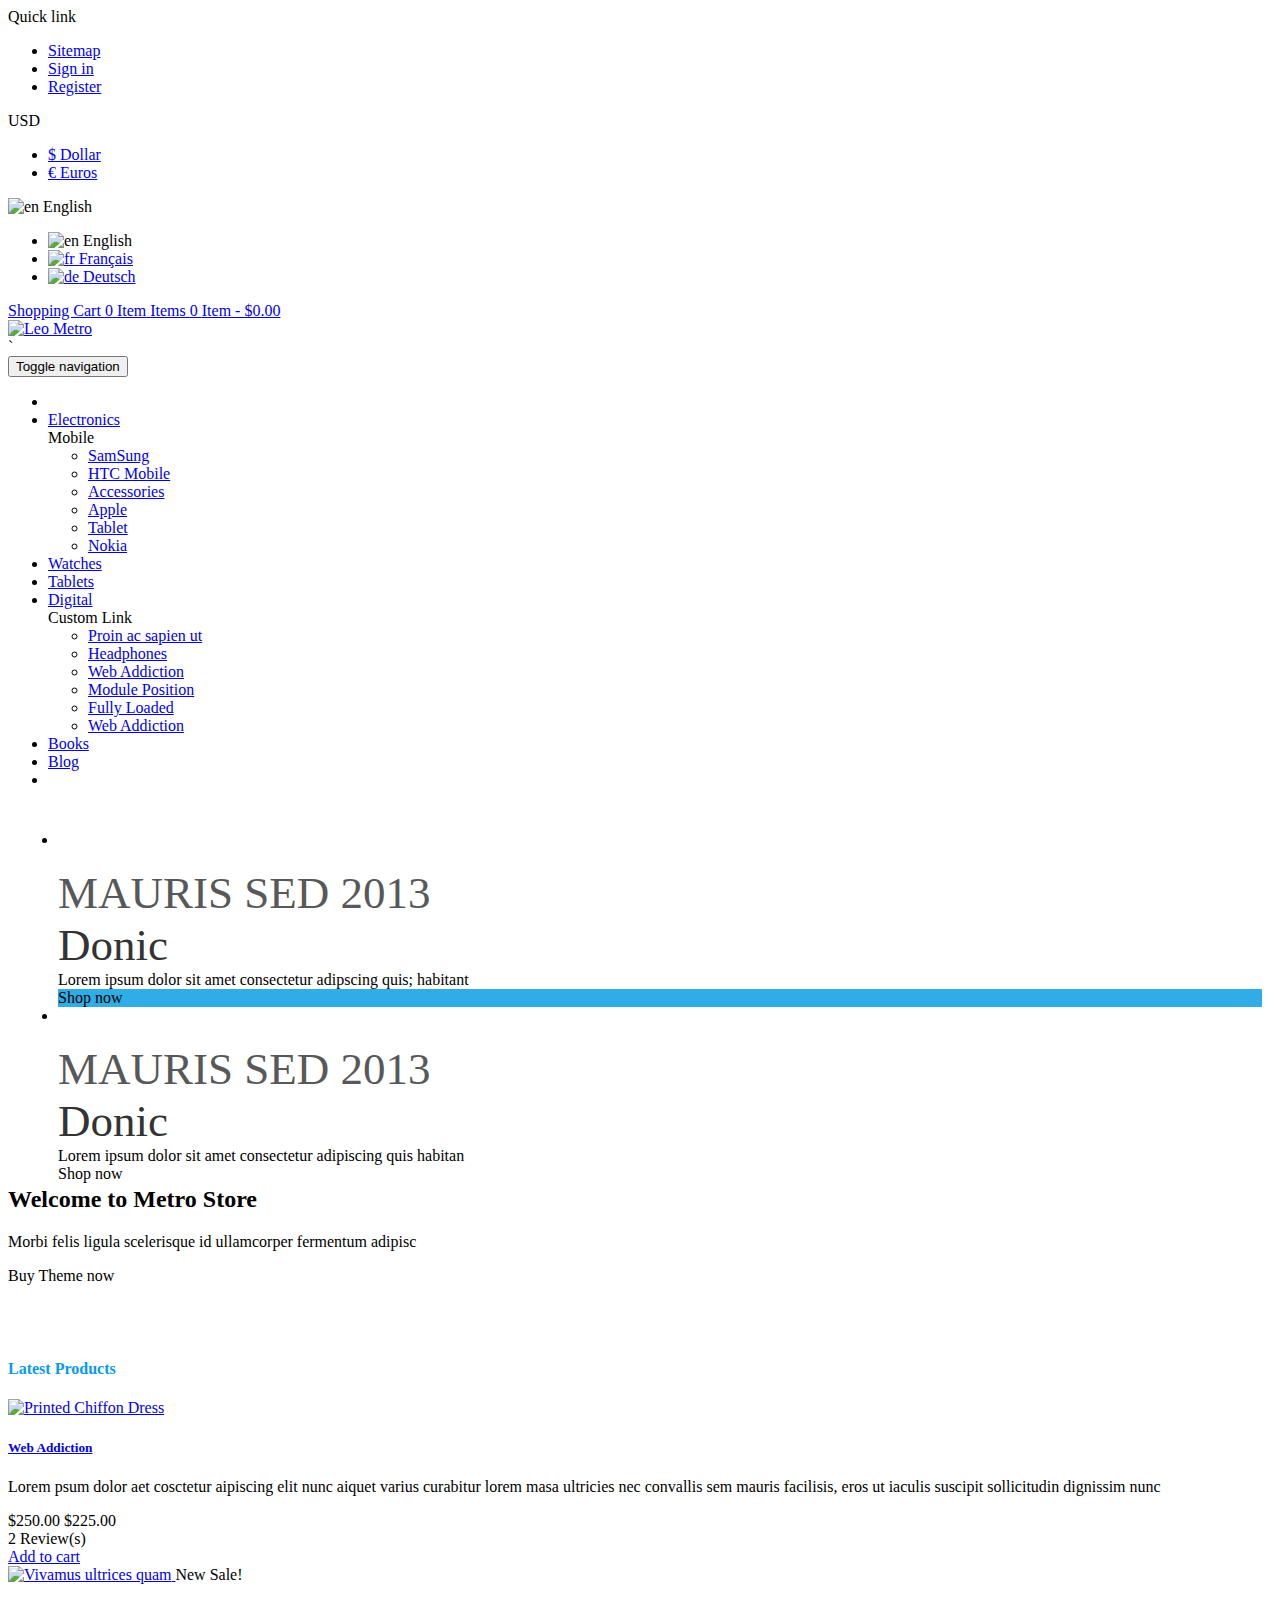
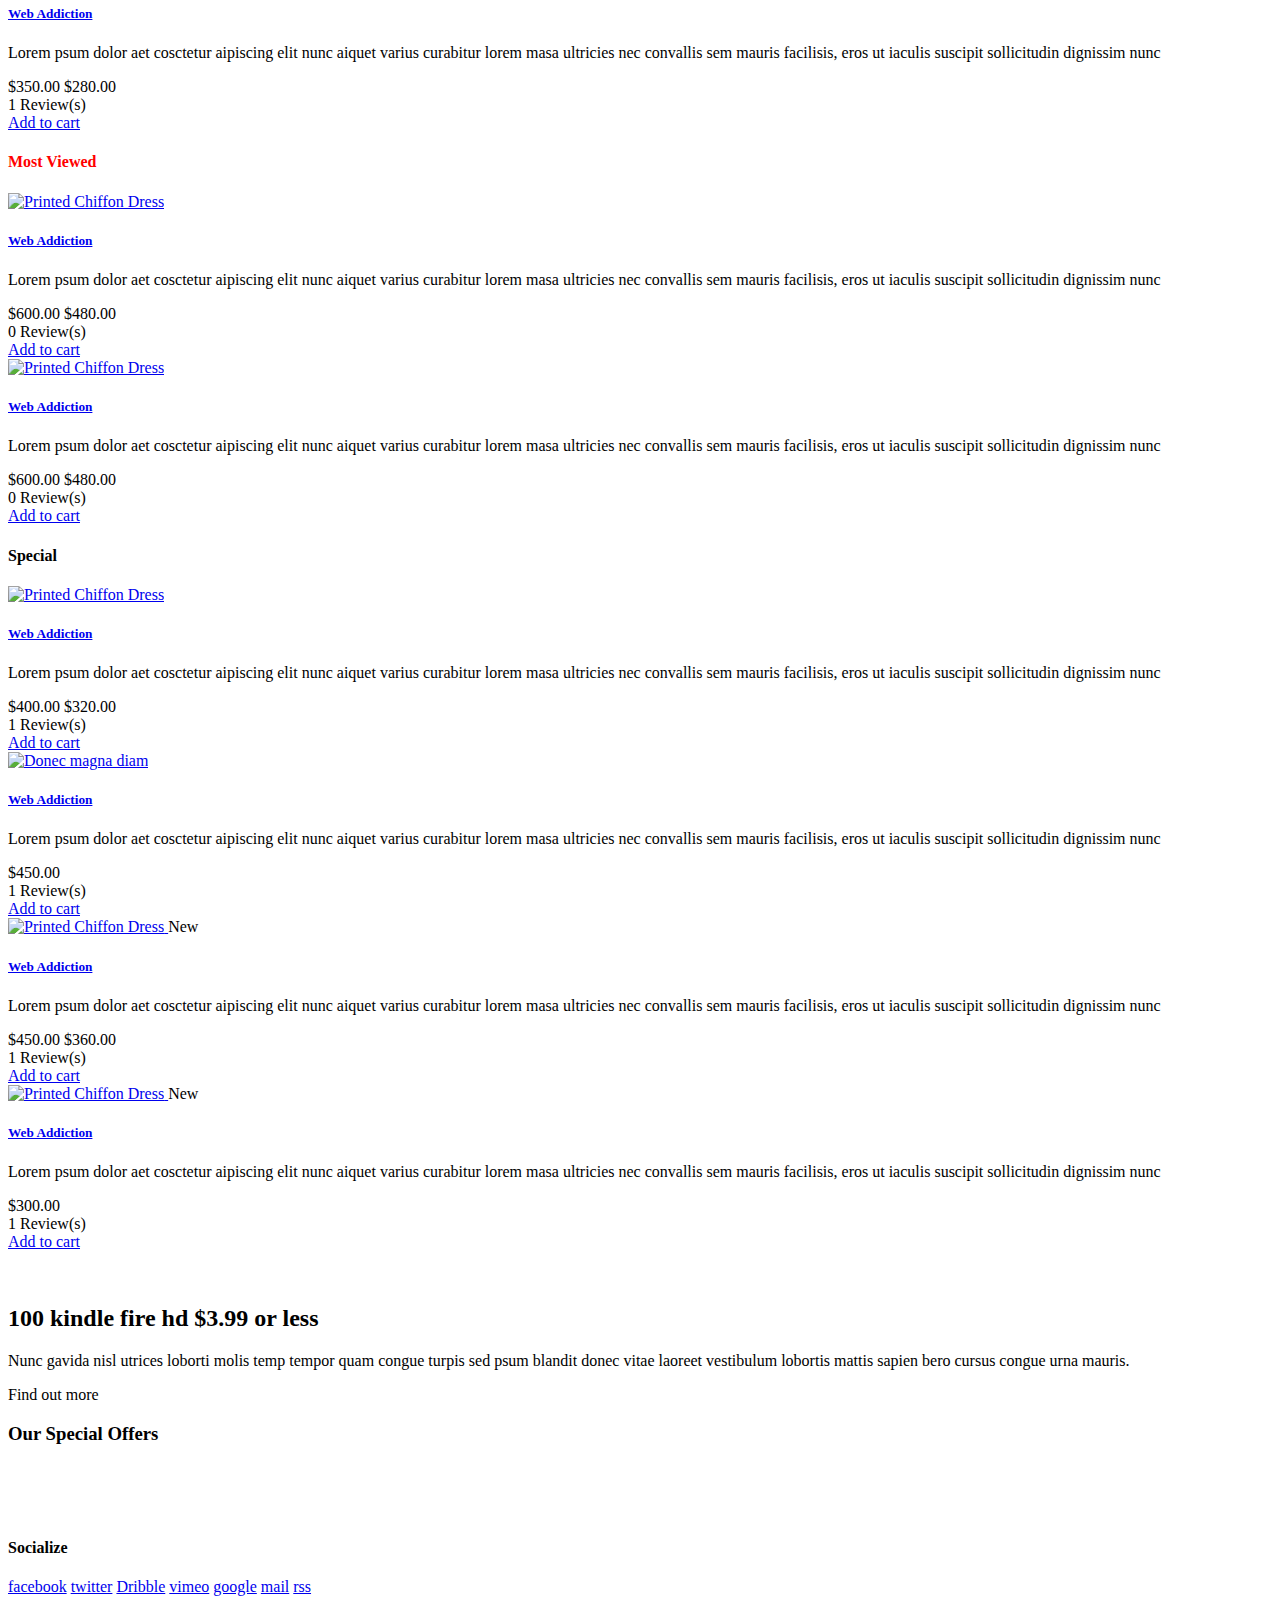
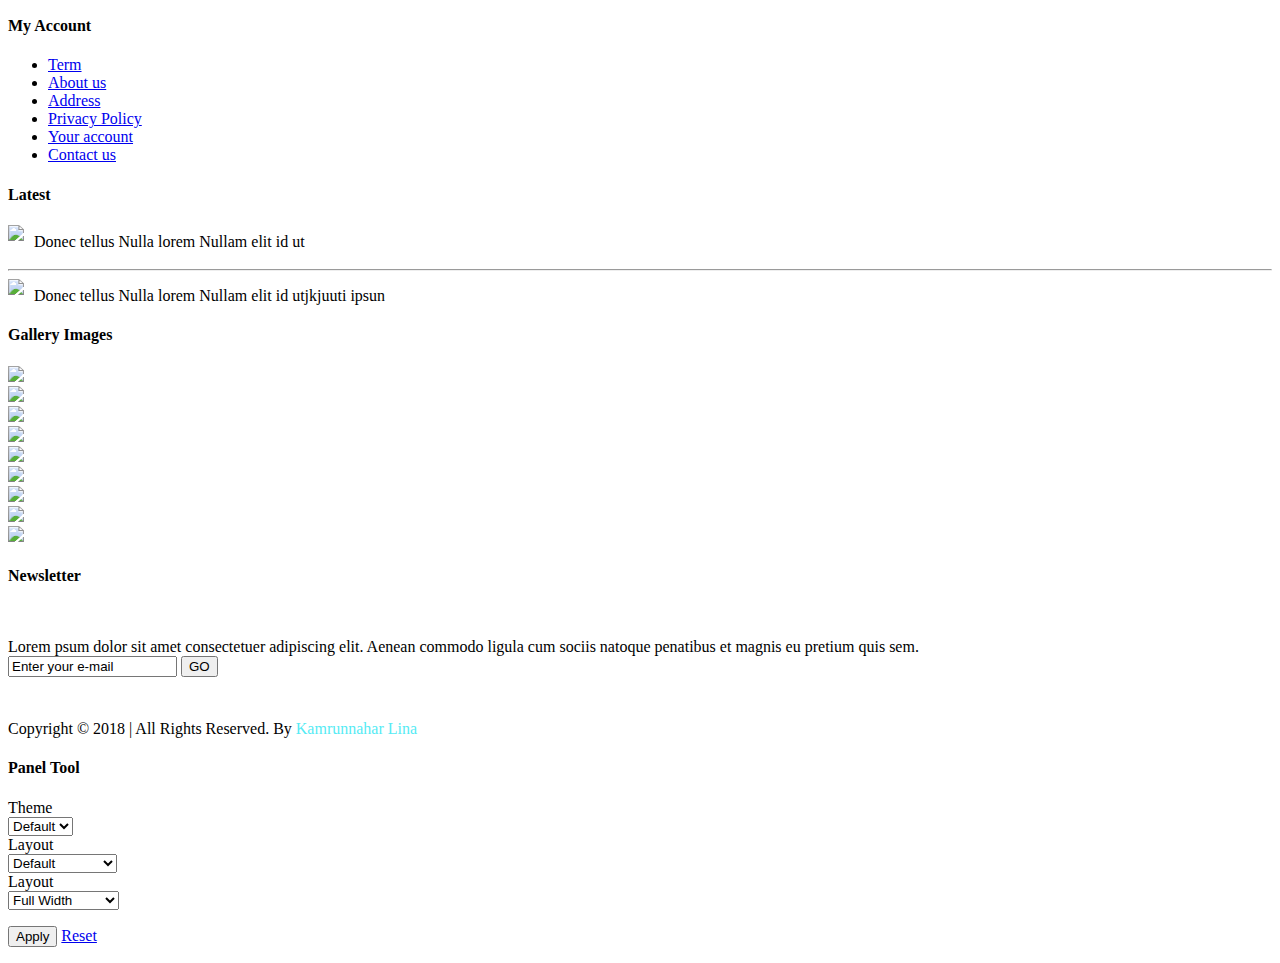
==== commit a7315aeb: "Update index2.html" ====
--- a/index2.html
+++ b/index2.html
@@ -1537,8 +1537,8 @@
 						<div class="inner">
 							<div class="row">
 								<div id="poweredby" class="col-md-6 col-xs-12 col-md-offset-3">
-									Copyright <span>&copy;</span> 2016 Powered by Web Addiction. All Rights Reserved.
-									Designed By<span style="color:#55ebf4"> Kamrunnahar Lina </span> With <i class="icon-heart" style="color:#55ebf4"></i>
+									Copyright <span>&copy;</span> 2018 | All Rights Reserved.
+									 By<span style="color:#55ebf4"> Kamrunnahar Lina</span> 
 								</div><!-- #poweredby -->
 								<div id="footnav" class="col-md-6 col-xs-12 pull-right">
 									
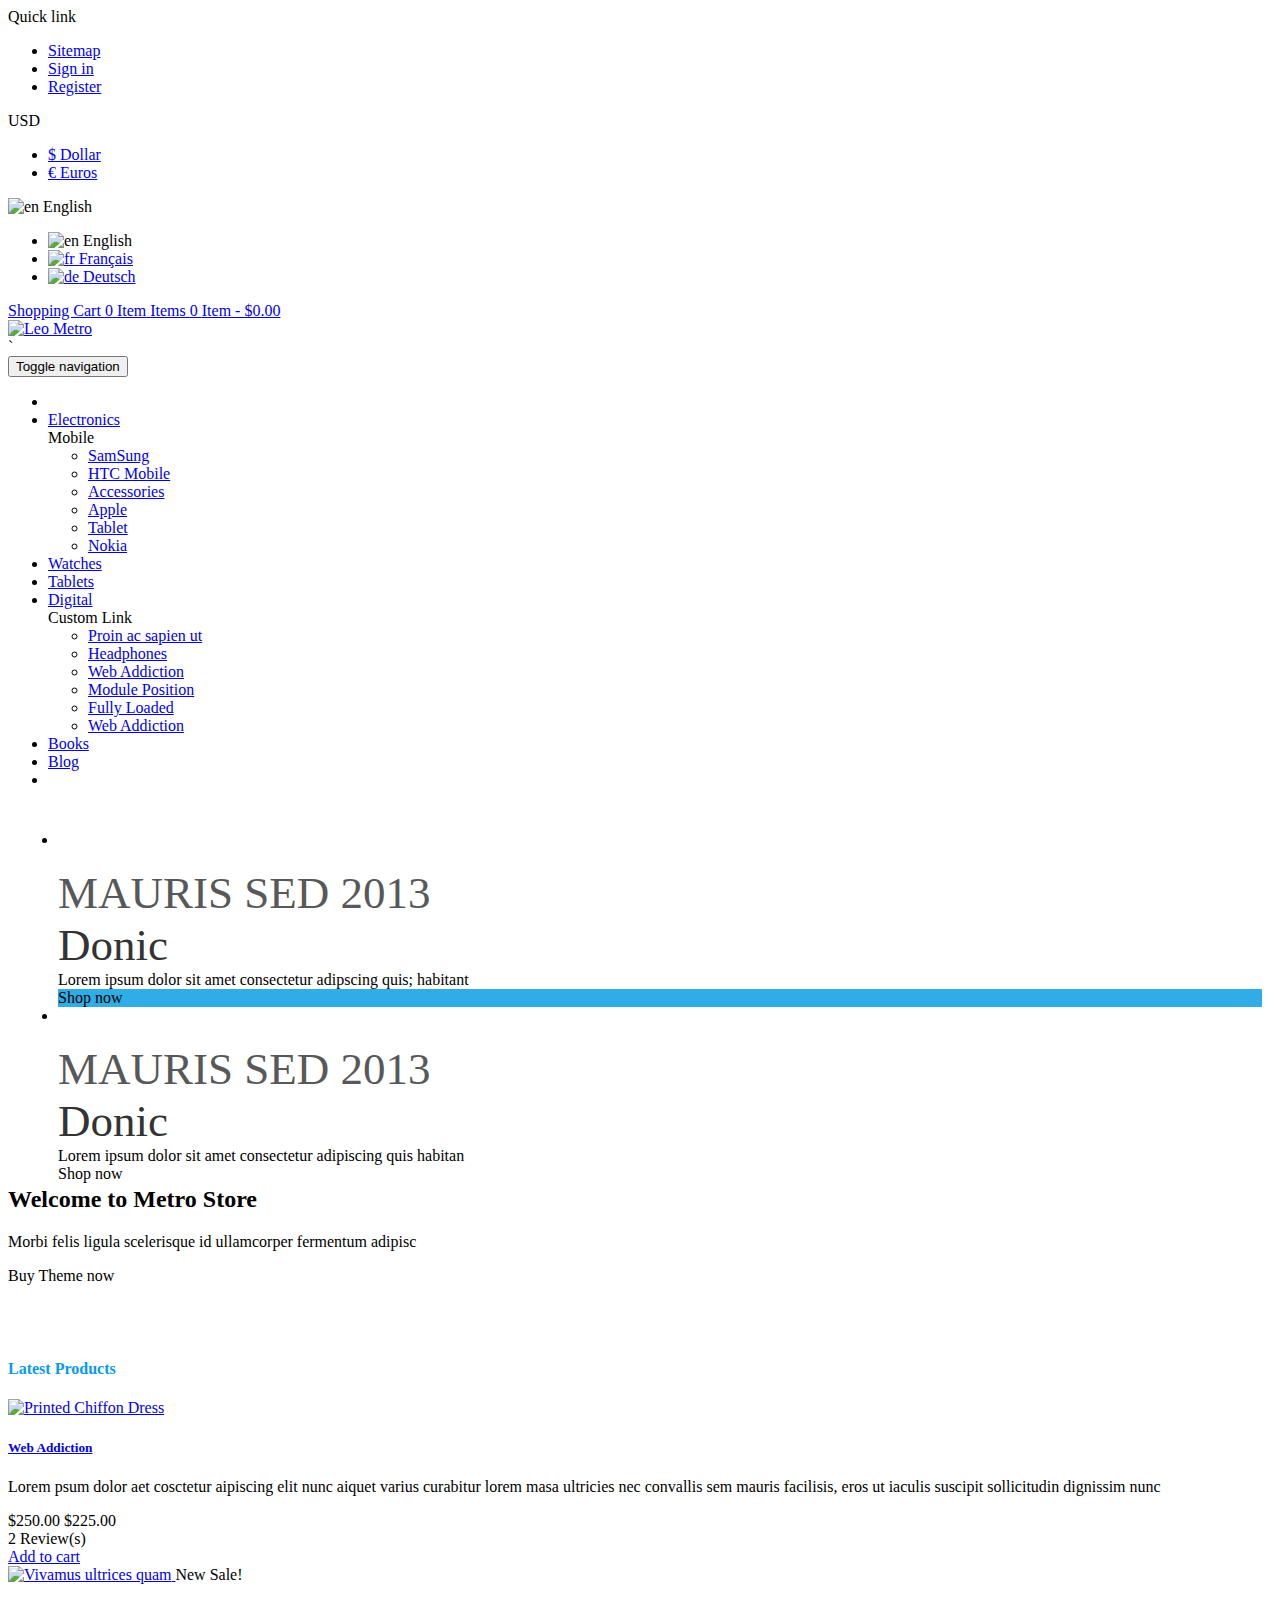
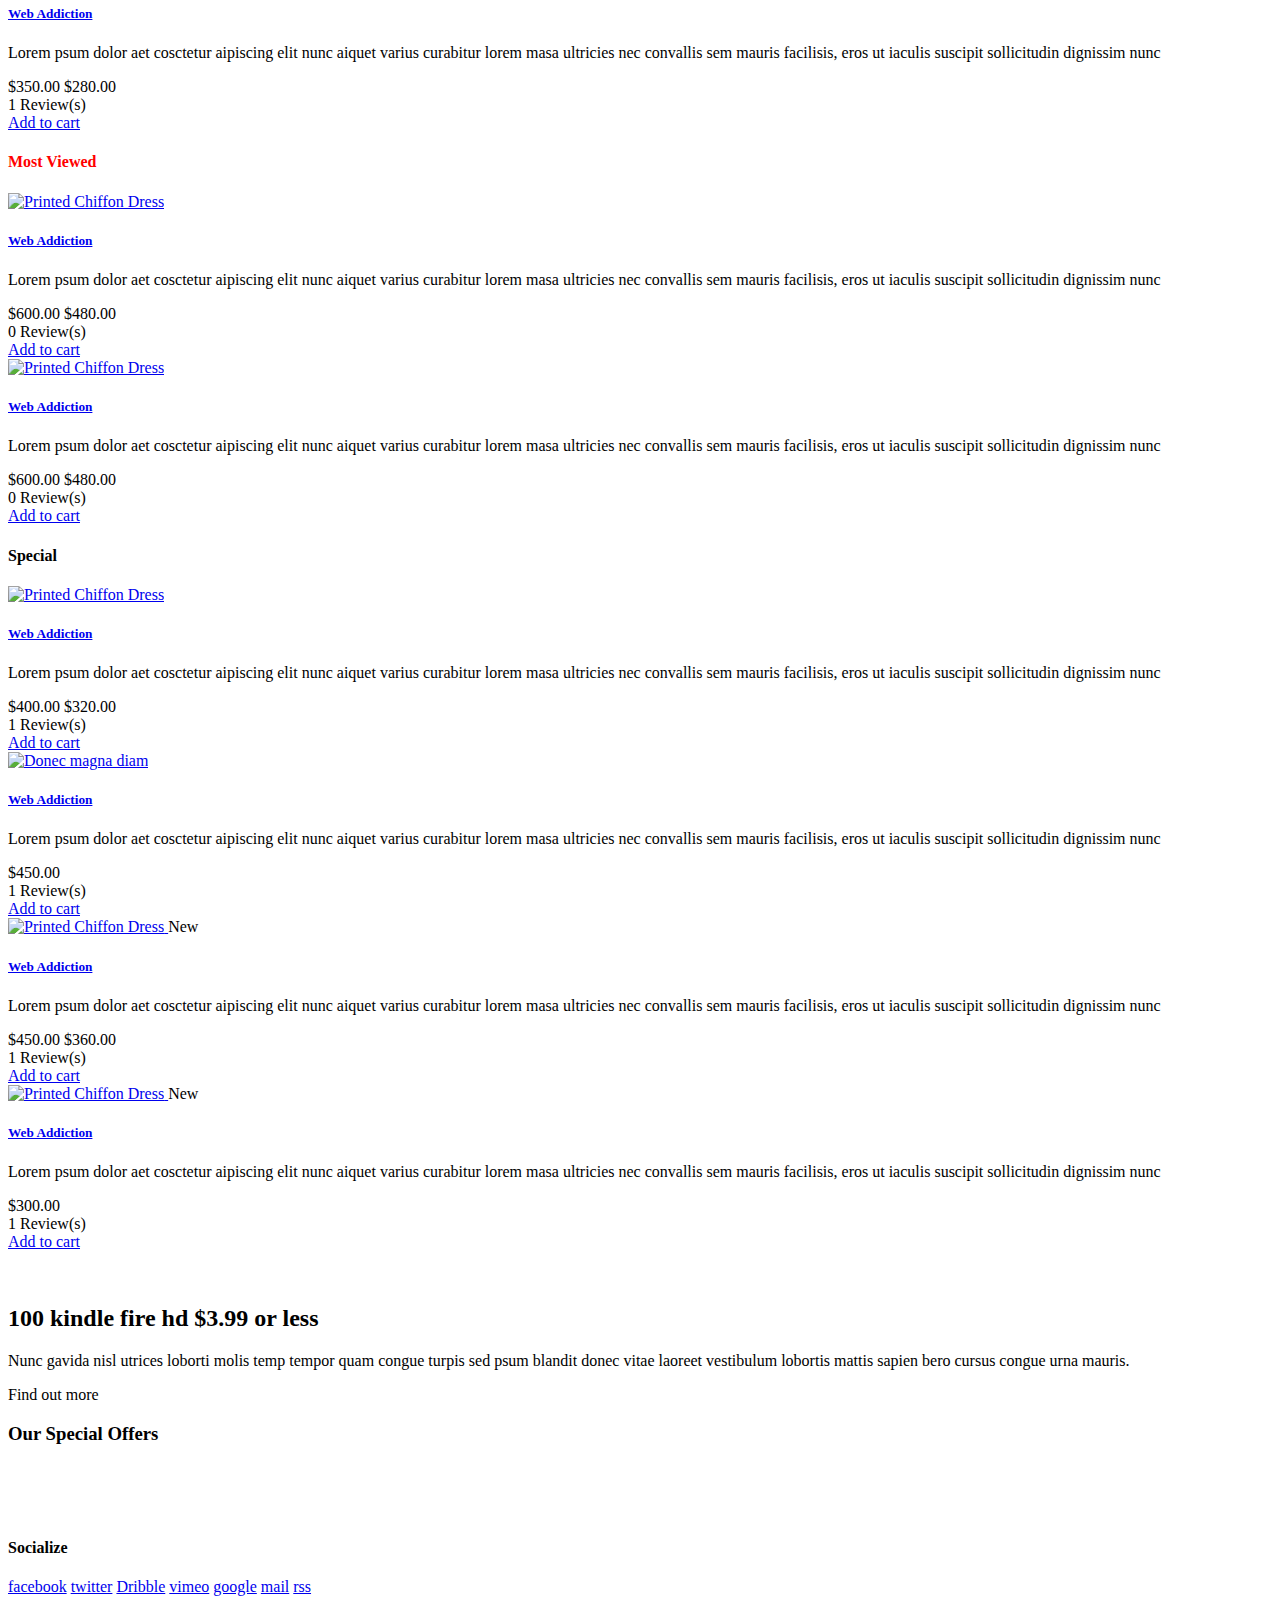
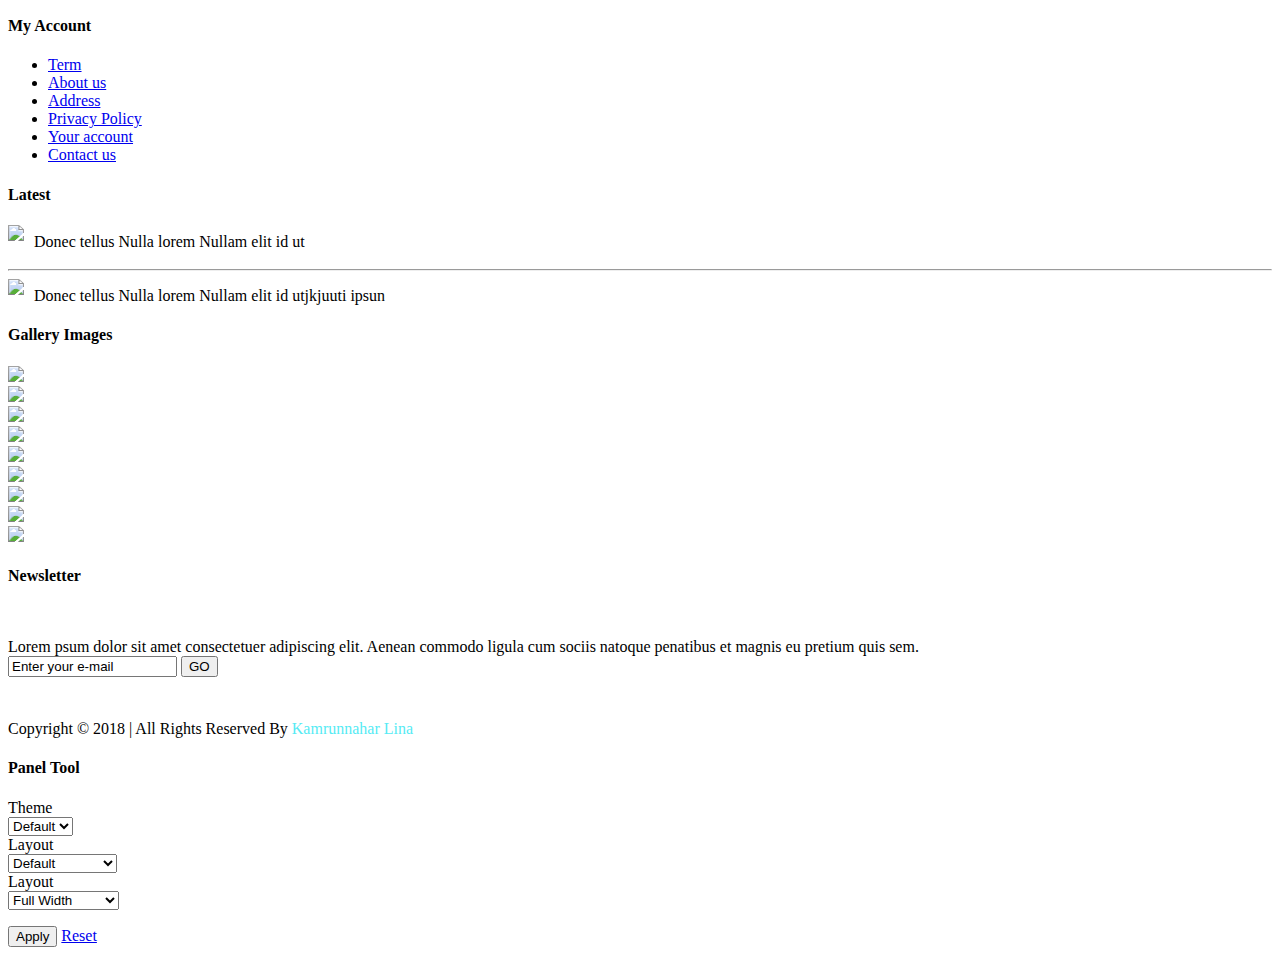
==== commit ce825041: "Update index2.html" ====
--- a/index2.html
+++ b/index2.html
@@ -1537,8 +1537,7 @@
 						<div class="inner">
 							<div class="row">
 								<div id="poweredby" class="col-md-6 col-xs-12 col-md-offset-3">
-									Copyright <span>&copy;</span> 2018 | All Rights Reserved.
-									 By<span style="color:#55ebf4"> Kamrunnahar Lina</span> 
+									Copyright <span>&copy;</span> 2018 | All Rights Reserved By<span style="color:#55ebf4"> Kamrunnahar Lina</span> 
 								</div><!-- #poweredby -->
 								<div id="footnav" class="col-md-6 col-xs-12 pull-right">
 									
